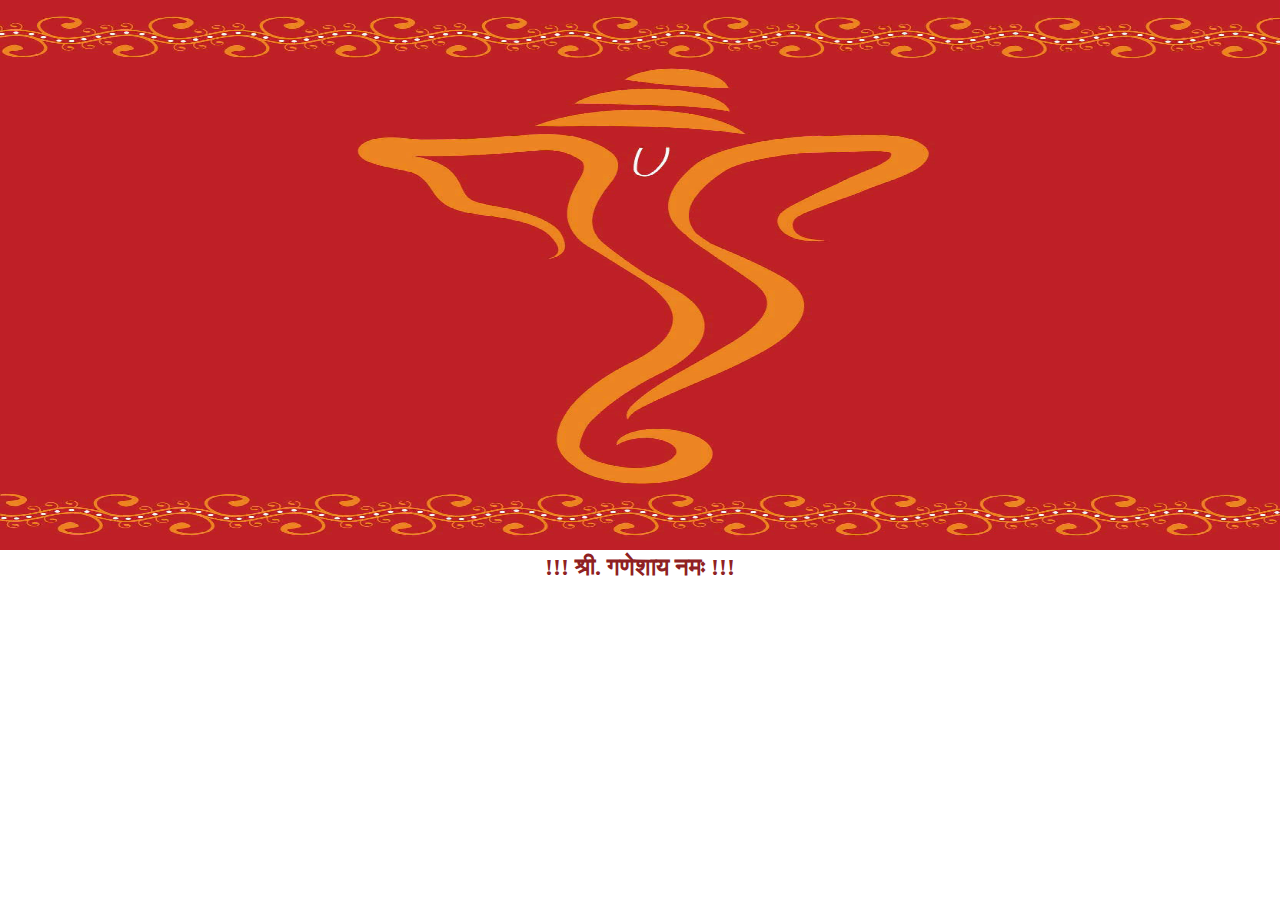
==== www/index.html @ c406eba8 "Update index.html" ====
<!DOCTYPE html>
<!-- CSP support mode (required for Windows Universal apps): https://docs.angularjs.org/api/ng/directive/ngCsp -->
<html lang="en" ng-app="app" ng-csp>
<head>
    <meta charset="utf-8" />
    <meta name="apple-mobile-web-app-capable" content="yes" />
    <meta name="mobile-web-app-capable" content="yes" />

    <!-- JS dependencies (order matters!) -->
            <script type="text/javascript" charset="utf-8" src="jquery_1.5.2.min.js"></script>
        <script type="text/javascript" src="PushNotification.js"></script>
    <script src="scripts/platformOverrides.js"></script>
    <script src="lib/angular/angular.js"></script>
    <script src="lib/onsen/js/onsenui.js"></script>
<script type="text/javascript" charset="utf-8" src="cordova.js"></script>
    <!-- CSS dependencies -->
    <link rel="stylesheet" href="lib/onsen/css/onsenui.css" />
    <link rel="stylesheet" href="lib/onsen/css/onsen-css-components-blue-basic-theme.css" />

    <!-- CSP support mode (required for Windows Universal apps) -->
    <link rel="stylesheet" href="lib/angular/angular-csp.css" />


    <!-- --------------- App init --------------- -->

    <title>Onsen UI Sliding Menu</title>

    <script>
        angular.module('app', ['onsen']);
        

    function next()
    {
    setInterval(function(){
			fade();
		},2000);
		
		function fade(){  
 // window.location.href="home.html";
  }
}

/*ar pushNotification = window.plugins.pushNotification;

pushNotification.register(
    successHandler, 
    errorHandler, 
    {
        'senderID':'your_sender_id',
        'ecb':'onNotificationGCM' // callback function
    }
);
// Android

function successHandler(result) {
    console.log('Success: '+ result);
}

function errorHandler(error) {
    console.log('Error: '+ error);
}


function onNotificationGCM(e) {
                alert('The room temperature is set too high')
    switch(e.event){
        case 'registered':
            if (e.regid.length > 0){
                deviceRegistered(e.regid);
            }
        break;

        case 'message':
            if (e.foreground){
            	// When the app is running foreground. 
                alert('The room temperature is set too high')
            }
        break;

        case 'error':
            console.log('Error: ' + e.msg);
        break;

        default:
          console.log('An unknown event was received');
          break;
    }
}
*/
var pushNotification;
document.addEventListener("deviceready", onDeviceReady, false);
function onDeviceReady(){
    pushNotification = window.plugins.pushNotification;
    if ( device.platform == 'android' || device.platform == 'Android' )
    {
    pushNotification.register(
        successHandler,
        errorHandler, {
            "senderID":"replace_with_sender_id",
            "ecb":"onNotificationGCM"
        });
    }
}
// Android
function onNotificationGCM(e) {
    $("#app-status-ul").append('<li>EVENT -> RECEIVED:' + e.event + '</li>');
 
    switch( e.event )
    {
    case 'registered':
        if ( e.regid.length > 0 )
        {
            $("#app-status-ul").append('<li>REGISTERED -> REGID:' + e.regid + "</li>");
            
            console.log("regID = " + e.regid);
        }
    break;
 
    case 'message':
        if ( e.foreground )
        {
            $("#app-status-ul").append('<li>--INLINE NOTIFICATION--' + '</li>');
            var my_media = new Media("/android_asset/www/"+e.soundname);
            my_media.play();
        }
        else
        { 
            if ( e.coldstart )
            {
                $("#app-status-ul").append('<li>--COLDSTART NOTIFICATION--' + '</li>');
            }
            else
            {
                $("#app-status-ul").append('<li>--BACKGROUND NOTIFICATION--' + '</li>');
            }
        }
 
        $("#app-status-ul").append('<li>MESSAGE -> MSG: ' + e.payload.message + '</li>');
        $("#app-status-ul").append('<li>MESSAGE -> MSGCNT: ' + e.payload.msgcnt + '</li>');
    break;
 
    case 'error':
        $("#app-status-ul").append('<li>ERROR -> MSG:' + e.msg + '</li>');
    break;
 
    default:
        $("#app-status-ul").append('<li>EVENT -> Unknown, an event was received and we do not know what it is</li>');
    break;
  }
}


function onDeviceReady() {
    $("#app-status-ul").append('<li>deviceready event received</li>');
 
    document.addEventListener("backbutton", function(e)
    {
        $("#app-status-ul").append('<li>backbutton event received</li>');
 
        if( $("#home").length > 0 )
        {
            e.preventDefault();
            pushNotification.unregister(successHandler, errorHandler);
            navigator.app.exitApp();
        }
        else
        {
            navigator.app.backHistory();
        }
    }, false);
 
    // aditional onDeviceReady work…
}

    </script>

    <style>
        .page--menu-page__background {
            background-color: #333;
        }

        .page--menu-page__content {
            color: white;
        }

        .menu-close,
        .menu-close > .toolbar-button {
            color: #999;
        }

        .menu-list,
        .menu-item:first-child,
        .menu-item:last-child,
        .menu-item {
            background-color: transparent;
            background-image: none !important;
            border-color: transparent;
            color: #fff;
        }

        .menu-item {
            padding: 0 0 0 20px;
            line-height: 52px;
            height: 52px;
            text-shadow: rgba(0, 0, 0, 0.4) 0px 1px 0px;
        }

            .menu-item:active {
                background-color: rgba(255, 255, 255, 0.1);
            }

        .menu-notification {
            display: inline-block;
            margin-top: 12px;
            font-size: 14px;
            height: 16px;
            line-height: 16px;
            min-width: 16px;
            font-weight: 600;
        }

        .bottom-menu-list,
        .bottom-menu-item:first-child,
        .bottom-menu-item:last-child,
        .bottom-menu-item {
            border-color: #393939;
            background-color: transparent;
            background-image: none !important;
            color: #ccc;
        }

            .bottom-menu-item:active {
                background-color: rgba(255, 255, 255, 0.1);
            }
    </style>

</head>

 <body onload="next()"> 

    <!-- Cordova reference -->
     <script src="cordova.js"></script>
     <script src="scripts/index.js"></script>
   
 <img src="images/start.jpg"  style="width:100%;height:550px;">
  
   <center> <font size="5" color="#8F2122"> <b>!!! श्री. गणेशाय नमः   !!!</b></font> </center>
     
 </body>
 </html>
---- www/lib/onsen/css/onsenui.css ----
/*! onsenui - v1.3.11 - 2015-09-28 */
/*
Copyright 2013-2015 ASIAL CORPORATION

Licensed under the Apache License, Version 2.0 (the "License");
you may not use this file except in compliance with the License.
You may obtain a copy of the License at

   http://www.apache.org/licenses/LICENSE-2.0

Unless required by applicable law or agreed to in writing, software
distributed under the License is distributed on an "AS IS" BASIS,
WITHOUT WARRANTIES OR CONDITIONS OF ANY KIND, either express or implied.
See the License for the specific language governing permissions and
limitations under the License.

 */

@import url("font_awesome/css/font-awesome.min.css");
@import url("ionicons/css/ionicons.min.css");

/* cutsom elements */
ons-page, ons-navigator,
ons-split-view, ons-sliding-menu, ons-tabbar,
ons-gesture-detector {
  display: block;
}

ons-navigator,
ons-tabbar {
  position: absolute;
  top: 0;
  left: 0;
  bottom: 0;
  right: 0;
  overflow: hidden;
}

ons-page, ons-navigator, ons-tabbar, ons-sliding-menu, ons-split-view {
  z-index: 2;
}

* {
  -webkit-touch-callout: none;
  -webkit-user-select: none;
  -webkit-tap-highlight-color: rgba(0, 0, 0, 0) !important;
}

::-webkit-scrollbar {
  display: none;
}

input, textarea {
  -webkit-user-select: auto;
}

.page,
.page__content {
  background-color: transparent !important;
  background: transparent !important;
}

.page__status-bar-fill ~ .page__content {
  padding-top: 20px;
}

ons-toolbar ~ .page__content {
  top: 44px;
}

.page__status-bar-fill ~ ons-toolbar {
  height: 64px;
}

.page__status-bar-fill ~ ons-toolbar > .center,
.page__status-bar-fill ~ ons-toolbar > .left,
.page__status-bar-fill ~ ons-toolbar > .right {
  padding-top: 20px;
}

.page__status-bar-fill ~ ons-toolbar ~ .page__content {
  top: 64px;
  padding-top: 0px;
}

.page__content {
  overflow: scroll;
  -webkit-overflow-scrolling: touch;
  z-index: 0;
  -ms-touch-action: pan-y;
}

.page__bottom-bar-fill ~ .page__content {
  bottom: 44px;
}

.page__content::-webkit-scrollbar {
  display: none;
}

.tab-bar__status-bar-fill ~ .tab-bar--top__content {
  top: 71px;
}

.tab-bar__status-bar-fill ~ .tab-bar--top {
  padding-top: 22px;
}

ons-dialog[disabled] > .dialog,
ons-alert-dialog[disabled],
ons-popover[disabled] {
  pointer-events: none;
  opacity: 0.75;
}

ons-pull-hook {
  position: absolute;
  left: 0;
  right: 0;
  margin: auto;
  text-align: center;
}


/*
Copyright 2013-2015 ASIAL CORPORATION

Licensed under the Apache License, Version 2.0 (the "License");
you may not use this file except in compliance with the License.
You may obtain a copy of the License at

   http://www.apache.org/licenses/LICENSE-2.0

Unless required by applicable law or agreed to in writing, software
distributed under the License is distributed on an "AS IS" BASIS,
WITHOUT WARRANTIES OR CONDITIONS OF ANY KIND, either express or implied.
See the License for the specific language governing permissions and
limitations under the License.

 */

ons-carousel {
  display: block;
  position: relative;
  width: 100%;
  overflow: hidden;
}

ons-carousel-item {
  display: block;
  height: 100%;
  visibility: hidden;
}

ons-carousel-cover {
  display: block;
  position: absolute;
  width: 100%;
  height: 100%;
  z-index: 2;
  pointer-events: none;
}

ons-carousel[fullscreen] {
  position: absolute;
  top: 0px;
  right: 0px;
  left: 0px;
  bottom: 0px;
}

ons-carousel[disabled] {
  pointer-events: none;
  opacity: 0.75;
}

.effeckt-button {
  position: relative;
  font-family: inherit;
  cursor: pointer;
  -webkit-appearance: none;
  -webkit-font-smoothing: antialiased;
}

.effeckt-button[data-loading] {
  cursor: default;
}

.effeckt-button > .spinner {
  position: absolute;
  width: 26px;
  height: 13px;
  top: 50%;
  margin-top: -12px;
  opacity: 0;
  border: 3px solid white;
  border-bottom: 0;
  border-radius: 40px 40px 0 0;
  -webkit-transform-origin: bottom center;
  background: transparent;
  box-sizing: border-box;
}

.effeckt-button[data-loading] > .spinner {
  -webkit-animation: spinner .8s infinite linear;
  animation: spinner .8s infinite linear;
}

@-webkit-keyframes spinner {
  0% {
    -webkit-transform: rotate(0deg);
    transform: rotate(0deg);
  }

  50% {
    -webkit-transform: rotate(180deg);
    transform: rotate(180deg);
  }

  100% {
    -webkit-transform: rotate(360deg);
    transform: rotate(360deg);
  }
}

@keyframes spinner {
  0% {
    -webkit-transform: rotate(0deg);
    -ms-transform: rotate(0deg);
    transform: rotate(0deg);
  }

  50% {
    -webkit-transform: rotate(180deg);
    -ms-transform: rotate(180deg);
    transform: rotate(180deg);
  }

  100% {
    -webkit-transform: rotate(360deg);
    -ms-transform: rotate(360deg);
    transform: rotate(360deg);
  }
}

.effeckt-button,
.effeckt-button > .spinner,
.effeckt-button > .label {
  -webkit-transition-property: padding, opacity, left, right, top, bottom, margin;
          transition-property: padding, opacity, left, right, top, bottom, margin;
  -webkit-transition-duration: 500ms;
          transition-duration: 500ms;
  -webkit-transition-timing-function: cubic-bezier(0.175, 0.885, 0.32, 1.275);
          transition-timing-function: cubic-bezier(0.175, 0.885, 0.32, 1.275);  
}

.effeckt-button.zoom-in,
.effeckt-button.zoom-in > .spinner,
.effeckt-button.zoom-in > .label,
.effeckt-button.zoom-out,
.effeckt-button.zoom-out > .spinner,
.effeckt-button.zoom-out > .label {
  -webkit-transition: 500ms ease all;
  transition: 500ms ease all;
}

.effeckt-button.expand-right > .spinner {
  right: 16px;
}

.effeckt-button.expand-right[data-loading] {
  padding-right: 64px;
}

.effeckt-button.expand-right[data-loading] > .spinner {
  opacity: 1;
}

.effeckt-button.expand-left > .spinner {
  left: 16px;
}

.effeckt-button.expand-left[data-loading] {
  padding-left: 64px;
}

.effeckt-button.expand-left[data-loading] > .spinner {
  opacity: 1;
}

.effeckt-button.expand-up {
  overflow: hidden;
}

.effeckt-button.expand-up > .spinner {
  top: 32px;
  left: 50%;
  margin-left: -16px;
}

.effeckt-button.expand-up[data-loading] {
  padding-top: 64px;
}

.effeckt-button.expand-up[data-loading] > .spinner {
  opacity: 1;
  top: 16px;
  margin-top: 0;
}

.effeckt-button.expand-down {
  overflow: hidden;
}

.effeckt-button.expand-down > .spinner {
  left: 50%;
  top: 100%;
  margin-left: -16px;
  margin-top: -48px;
}

.effeckt-button.expand-down[data-loading] {
  padding-bottom: 64px;
}

.effeckt-button.expand-down[data-loading] > .spinner {
  opacity: 1;
}

.effeckt-button.slide-left {
  overflow: hidden;
}

.effeckt-button.slide-left > .label {
  position: relative;
}

.effeckt-button.slide-left > .spinner {
  left: 100%;
  margin-left: -16px;
}

.effeckt-button.slide-left[data-loading] > .label {
  opacity: 0;
  left: -100%;
}

.effeckt-button.slide-left[data-loading] > .spinner {
  opacity: 1;
  left: 50%;
}

.effeckt-button.slide-right {
  overflow: hidden;
}

.effeckt-button.slide-right > .label {
  position: relative;
}

.effeckt-button.slide-right > .spinner {
  right: 100%;
  margin-left: -16px;
}

.effeckt-button.slide-right[data-loading] > .label {
  opacity: 0;
  left: 100%;
}

.effeckt-button.slide-right[data-loading] > .spinner {
  opacity: 1;
  left: 50%;
}

.effeckt-button.slide-up {
  overflow: hidden;
}

.effeckt-button.slide-up > .label {
  position: relative;
}

.effeckt-button.slide-up > .spinner {
  left: 50%;
  margin-left: -16px;
  margin-top: 1em;
}

.effeckt-button.slide-up[data-loading] > .label {
  opacity: 0;
  top: -1em;
}

.effeckt-button.slide-up[data-loading] > .spinner {
  opacity: 1;
  margin-top: -16px;
}

.effeckt-button.slide-down {
  overflow: hidden;
}

.effeckt-button.slide-down > .label {
  position: relative;
}

.effeckt-button.slide-down > .spinner {
  left: 50%;
  margin-left: -16px;
  margin-top: -32px;
}

.effeckt-button.slide-down[data-loading] > .label {
  opacity: 0;
  top: 1em;
}

.effeckt-button.slide-down[data-loading] > .spinner {
  opacity: 1;
  margin-top: -16px;
}

.effeckt-button.zoom-out {
  overflow: hidden;
}

.effeckt-button.zoom-out > .spinner {
  left: 50%;
  margin-left: -16px;
  -webkit-transform: scale(2.5);
  -ms-transform: scale(2.5);
  transform: scale(2.5);
}

.effeckt-button.zoom-out > .label {
  position: relative;
  display: inline-block;
}

.effeckt-button.zoom-out[data-loading] > .label {
  opacity: 0;
  -webkit-transform: scale(0.5);
  -ms-transform: scale(0.5);
  transform: scale(0.5);
}

.effeckt-button.zoom-out[data-loading] > .spinner {
  opacity: 1;
  -webkit-transform: none;
  -ms-transform: none;
  transform: none;
}

.effeckt-button.zoom-in {
  overflow: hidden;
}

.effeckt-button.zoom-in > .spinner {
  left: 50%;
  margin-left: -16px;
  -webkit-transform: scale(0.2);
  -ms-transform: scale(0.2);
  transform: scale(0.2);
}

.effeckt-button.zoom-in > .label {
  position: relative;
  display: inline-block;
}

.effeckt-button.zoom-in[data-loading] > .label {
  opacity: 0;
  -webkit-transform: scale(2.2);
  -ms-transform: scale(2.2);
  transform: scale(2.2);
}

.effeckt-button.zoom-in[data-loading] > .spinner {
  opacity: 1;
  -webkit-transform: none;
  -ms-transform: none;
  transform: none;
}

/**
 * Grid
 * --------------------------------------------------
 * Using flexbox for the grid, inspired by Philip Walton:
 * http://philipwalton.github.io/solved-by-flexbox/demos/grids/
 * By default each .col within a .row will evenly take up
 * available width, and the height of each .col with take
 * up the height of the tallest .col in the same .row.
 */
.row {
  display: -webkit-box;
  display: -webkit-flex;
  display: -moz-flex;
  display: -ms-flexbox;
  display: flex;
  -webkit-flex-wrap: wrap;
      -ms-flex-wrap: wrap;
          flex-wrap: wrap;
  width: 100%;
  box-sizing: border-box;
}

.row + .row {
  padding-top: 0;
}

.col {
  -webkit-box-flex: 1;
  -webkit-flex: 1;
  -moz-flex: 1;
  -ms-flex: 1;
  flex: 1;
  display: block;
  width: 100%;
  box-sizing: border-box;
}

/* Vertically Align Columns */
/* .row-* vertically aligns every .col in the .row */
.row-top {
  -webkit-box-align: start;
  box-align: start;
  -ms-flex-align: start;
  -webkit-align-items: flex-start;
  -moz-align-items: flex-start;
  align-items: flex-start;
}

.row-bottom {
  -webkit-box-align: end;
  box-align: end;
  -ms-flex-align: end;
  -webkit-align-items: flex-end;
  -moz-align-items: flex-end;
  align-items: flex-end;
}

.row-center {
  -webkit-box-align: center;
  box-align: center;
  -ms-flex-align: center;
  -webkit-align-items: center;
  -moz-align-items: center;
  align-items: center;
  text-align: inherit;
}

/* .col-* vertically aligns an individual .col */
.col-top {
  -webkit-align-self: flex-start;
  -ms-flex-item-align: start;
  align-self: flex-start; }

.col-bottom {
  -webkit-align-self: flex-end;
  -ms-flex-item-align: end;
  align-self: flex-end; }

.col-center {
  -webkit-align-self: center;
  -moz-align-self: center;
  -ms-flex-item-align: center;
  text-align: inherit;
}

/* Column Offsets */
.col-offset-10 {
  margin-left: 10%; }

.col-offset-20 {
  margin-left: 20%; }

.col-offset-25 {
  margin-left: 25%; }

.col-offset-33, .col-offset-34 {
  margin-left: 33.3333%; }

.col-offset-50 {
  margin-left: 50%; }

.col-offset-66, .col-offset-67 {
  margin-left: 66.6666%; }

.col-offset-75 {
  margin-left: 75%; }

.col-offset-80 {
  margin-left: 80%; }

.col-offset-90 {
  margin-left: 90%; }

.row--fit > .col {
  -webkit-box-flex: 1;
  -webkit-flex: 1;
  -ms-flex: 1;
  flex: 1;
}
.row--100 > .col {
  -webkit-box-flex: 0;
  -webkit-flex: 0 0 100%;
  -ms-flex: 0 0 100%;
  flex: 0 0 100%;
}

/*
Copyright 2013-2015 ASIAL CORPORATION

Licensed under the Apache License, Version 2.0 (the "License");
you may not use this file except in compliance with the License.
You may obtain a copy of the License at

   http://www.apache.org/licenses/LICENSE-2.0

Unless required by applicable law or agreed to in writing, software
distributed under the License is distributed on an "AS IS" BASIS,
WITHOUT WARRANTIES OR CONDITIONS OF ANY KIND, either express or implied.
See the License for the specific language governing permissions and
limitations under the License.

 */

.ons-icon {
  display: inline-block;
  font-style: normal;
  font-weight: normal;
  line-height: 1;
  -webkit-font-smoothing: antialiased;
  -moz-osx-font-smoothing: grayscale;
}

.ons-icon--ion {
  line-height: 0.75em;
  vertical-align: -25%;
}

ons-icon[spin="true"] {
  -webkit-animation: ons-icon-spin 2s infinite linear;
  animation: ons-icon-spin 2s infinite linear;
}

@-webkit-keyframes ons-icon-spin {
  0% {
    -webkit-transform: rotate(0deg);
  }
  100% {
    -webkit-transform: rotate(359deg);
  }
}

@keyframes ons-icon-spin {
  0% {
    -webkit-transform: rotate(0deg);
    transform: rotate(0deg);
  }
  100% {
    -webkit-transform: rotate(359deg);
    transform: rotate(359deg);
  }
}

.ons-icon[rotate="90"] {
  -webkit-transform: rotate(90deg);
  -ms-transform: rotate(90deg);
      transform: rotate(90deg);
}

.ons-icon[rotate="180"] {
  -webkit-transform: rotate(180deg);
  -ms-transform: rotate(180deg);
      transform: rotate(180deg);
}

.ons-icon[rotate="270"] {
  -webkit-transform: rotate(270deg);
  -ms-transform: rotate(270deg);
      transform: rotate(270deg);
}

ons-icon[flip="horizontal"] {
  -webkit-transform: scale(-1, 1);
  -ms-transform: scale(-1, 1);
      transform: scale(-1, 1);
}

ons-icon[flip="vertical"] {
  -webkit-transform: scale(1, -1);
  -ms-transform: scale(1, -1);
      transform: scale(1, -1);
}

ons-icon[fixed-width="true"] {
  width: 1.28571429em;
  text-align: center;
}

.ons-icon--lg {
  font-size: 1.33333333em;
  line-height: 0.75em;
  vertical-align: -15%;
}

.ons-icon--2x {
  font-size: 2em;
}

.ons-icon--3x {
  font-size: 3em;
}

.ons-icon--4x {
  font-size: 4em;
}

.ons-icon--5x {
  font-size: 5em;
}

/*
Copyright 2013-2015 ASIAL CORPORATION

Licensed under the Apache License, Version 2.0 (the "License");
you may not use this file except in compliance with the License.
You may obtain a copy of the License at

   http://www.apache.org/licenses/LICENSE-2.0

Unless required by applicable law or agreed to in writing, software
distributed under the License is distributed on an "AS IS" BASIS,
WITHOUT WARRANTIES OR CONDITIONS OF ANY KIND, either express or implied.
See the License for the specific language governing permissions and
limitations under the License.

*/

ons-scroller {
  display: block;
  height: 100%;
  overflow: scroll;
  -webkit-overflow-scrolling: touch;
  -ms-overflow-style: none;
}

ons-scroller::-webkit-scrollbar {
  display: none;
}

.ons-scroller__content {
  height: 100%;
  overflow: scroll;
}

/*
Copyright 2013-2015 ASIAL CORPORATION

Licensed under the Apache License, Version 2.0 (the "License");
you may not use this file except in compliance with the License.
You may obtain a copy of the License at

   http://www.apache.org/licenses/LICENSE-2.0

Unless required by applicable law or agreed to in writing, software
distributed under the License is distributed on an "AS IS" BASIS,
WITHOUT WARRANTIES OR CONDITIONS OF ANY KIND, either express or implied.
See the License for the specific language governing permissions and
limitations under the License.

*/

ons-sliding-menu {
  position: absolute;
  left: 0px;
  right: 0px;
  top: 0px;
  bottom: 0px;
  z-index: 0;
  overflow-x: hidden;
}

.onsen-sliding-menu__menu,
.onsen-sliding-menu__main {
  position: absolute;
  top: 0px;
  left: 0px;
  bottom: 0px;
  right: 0px;
  z-index: 0;
  margin: 0;
  padding: 0;
}

.onsen-sliding-menu__menu {
  opacity: 0;
}


/*
Copyright 2013-2015 ASIAL CORPORATION

Licensed under the Apache License, Version 2.0 (the "License");
you may not use this file except in compliance with the License.
You may obtain a copy of the License at

   http://www.apache.org/licenses/LICENSE-2.0

Unless required by applicable law or agreed to in writing, software
distributed under the License is distributed on an "AS IS" BASIS,
WITHOUT WARRANTIES OR CONDITIONS OF ANY KIND, either express or implied.
See the License for the specific language governing permissions and
limitations under the License.

*/

ons-split-view {
  position: absolute;
  left: 0px;
  right: 0px;
  top: 0px;
  bottom: 0px;
  z-index: 0;
  overflow: hidden;
}

.onsen-split-view__secondary {
  opacity: 0;
  width: 100%;
}

.onsen-split-view__secondary,
.onsen-split-view__main {
  position: absolute;
  top: 0px;
  left: 0px;
  bottom: 0px;
  right: 0px;
  z-index: 0;
  overflow-x: hidden; 
}
---- www/lib/onsen/css/onsen-css-components-blue-basic-theme.css ----
html {
  height: 100%;
  width: 100%;
}
body {
  position: absolute;
  top: 0;
  right: 0;
  left: 0;
  bottom: 0;
  padding: 0;
  margin: 0;
  -webkit-text-size-adjust: 100%;
}
*:not(input):not(textarea):not(select) {
  -webkit-user-select: none;
  -moz-user-select: none;
  -ms-user-select: none;
  user-select: none;
}
* {
  -webkit-tap-highlight-color: rgba(0,0,0,0);
}
input:active,
input:focus,
textarea:active,
textarea:focus,
select:active,
select:focus {
  outline: none;
}
h1 {
  font-size: 36px;
}
h2 {
  font-size: 30px;
}
h3 {
  font-size: 24px;
}
h4,
h5,
h6 {
  font-size: 18px;
}
.page {
  font-family: 'Helvetica Neue', Helvetica, Arial, 'Lucida Grande', sans-serif;
  -webkit-font-smoothing: antialiased;
  -moz-osx-font-smoothing: grayscale;
  font-weight: 400;
  font-size: 17px;
  background-color: #f9f9f9;
  position: absolute;
  top: 0px;
  left: 0px;
  right: 0px;
  bottom: 0px;
  overflow: visible;
  font-size: 17px;
  color: #1f1f21;
}
.page::-webkit-scrollbar {
  display: none;
}
.page__content {
  background-color: #f9f9f9;
  position: absolute;
  top: 0px;
  left: 0px;
  right: 0px;
  bottom: 0px;
  -webkit-box-sizing: border-box;
  -moz-box-sizing: border-box;
  box-sizing: border-box;
  margin-top: -1px;
}
.page__background {
  background-color: #f9f9f9;
  position: absolute;
  top: 0px;
  left: 0px;
  right: 0px;
  bottom: 0px;
  -webkit-box-sizing: border-box;
  -moz-box-sizing: border-box;
  box-sizing: border-box;
}
.content-padded {
  padding: 8px;
}
/* topdoc
  name: Switch
  class: switch
  modifiers:
    :focus: Focus state
    :disabled: Disabled state
  markup:
    <label class="switch">
      <input type="checkbox" class="switch__input">
      <div class="switch__toggle"></div>
    </label>
    <label class="switch">
      <input type="checkbox" class="switch__input" checked>
      <div class="switch__toggle"></div>
    </label>
    <label class="switch">
      <input type="checkbox" class="switch__input" disabled>
      <div class="switch__toggle"></div>
    </label>
*/
.switch {
  position: relative;
  display: inline-block;
  vertical-align: top;
  -webkit-box-sizing: border-box;
  -moz-box-sizing: border-box;
  box-sizing: border-box;
  -webkit-background-clip: padding-box;
  background-clip: padding-box;
  position: relative;
  overflow: hidden;
  font-size: 17px;
  padding: 0 20px;
  border: none;
  overflow: visible;
  width: 51px;
  height: 32px;
  z-index: 0;
  text-align: left;
}
.switch__input {
  position: absolute;
  overflow: hidden;
  right: 0px;
  top: 0px;
  left: 0px;
  bottom: 0px;
  padding: 0;
  border: 0;
  opacity: 0.001;
  z-index: 1;
  vertical-align: top;
  outline: none;
  width: 100%;
  height: 100%;
  margin: 0;
  -webkit-appearance: none;
  appearance: none;
  width: 51px;
  height: 44px;
  margin-top: -6px;
  top: 0px;
  left: 0px;
  -webkit-transition: all 0.2s linear;
  -moz-transition: all 0.2s linear;
  -o-transition: all 0.2s linear;
  transition: all 0.2s linear;
}
.switch__toggle {
  background-color: #ddd;
  position: absolute;
  top: 0px;
  left: 0px;
  right: 0px;
  bottom: 0px;
  -webkit-border-radius: 30px;
  border-radius: 30px;
  -webkit-transition-property: all;
  -moz-transition-property: all;
  -o-transition-property: all;
  transition-property: all;
  -webkit-transition-duration: 0.35s;
  -moz-transition-duration: 0.35s;
  -o-transition-duration: 0.35s;
  transition-duration: 0.35s;
  -webkit-transition-timing-function: ease-out;
  -moz-transition-timing-function: ease-out;
  -o-transition-timing-function: ease-out;
  transition-timing-function: ease-out;
}
.switch__toggle:before {
  -webkit-box-sizing: border-box;
  -moz-box-sizing: border-box;
  box-sizing: border-box;
  -webkit-background-clip: padding-box;
  background-clip: padding-box;
  position: absolute;
  content: '';
  -webkit-border-radius: 28px;
  border-radius: 28px;
  height: 28px;
  width: 28px;
  background-color: #fff;
  left: 2px;
  top: 2px;
  -webkit-transition-property: all;
  -moz-transition-property: all;
  -o-transition-property: all;
  transition-property: all;
  -webkit-transition-duration: 0.35s;
  -moz-transition-duration: 0.35s;
  -o-transition-duration: 0.35s;
  transition-duration: 0.35s;
  -webkit-transition-timing-function: cubic-bezier(0.5, 1.6, 0.5, 1);
  -moz-transition-timing-function: cubic-bezier(0.5, 1.6, 0.5, 1);
  -o-transition-timing-function: cubic-bezier(0.5, 1.6, 0.5, 1);
  transition-timing-function: cubic-bezier(0.5, 1.6, 0.5, 1);
}
.switch__input:checked + .switch__toggle {
  background-color: #5198db;
}
.switch__input:checked + .switch__toggle:before {
  -webkit-transform: translateX(18px);
  -moz-transform: translateX(18px);
  -ms-transform: translateX(18px);
  -o-transform: translateX(18px);
  transform: translateX(18px);
}
.switch__input:not(:checked) + .switch__toggle:before {
  -webkit-transform: translateX(0px);
  -moz-transform: translateX(0px);
  -ms-transform: translateX(0px);
  -o-transform: translateX(0px);
  transform: translateX(0px);
}
.switch__input:disabled + .switch__toggle {
  opacity: 0.3;
  cursor: default;
  pointer-events: none;
}
/* topdoc
  name: Range
  class: range
  modifiers:
    :active: Active state
    :disabled: Disabled state
    :focus: Focused
  markup:
    <input type="range" class="range">
    <input type="range" class="range" disabled>
  showcase:
    <div class="navigation-bar">
        <div class="navigation-bar__item center full">
            <h1 class="navigation-bar__title">Range</h1>
        </div>
    </div>

    <div style="padding:8px">
      <input type="range" class="range" style="width:100%" value="0">
    </div>

    <div style="padding:8px">
      <input type="range" class="range" style="width:100%" value="30">
    </div>

    <div style="padding:8px">
      <input type="range" class="range" style="width:100%" value="60">
    </div>

    <div style="padding:8px">
      <input type="range" class="range" style="width:100%" value="90">
    </div>
*/
.range {
  padding: 0;
  margin: 0;
  font: inherit;
  color: inherit;
  background: transparent;
  border: none;
  line-height: normal;
  -webkit-box-sizing: border-box;
  -moz-box-sizing: border-box;
  box-sizing: border-box;
  -webkit-background-clip: padding-box;
  background-clip: padding-box;
  vertical-align: top;
  outline: none;
  line-height: 1;
  -webkit-appearance: none;
  -webkit-border-radius: 4px;
  border-radius: 4px;
  border: none;
  height: 2px;
  -webkit-border-radius: 0;
  border-radius: 0;
  -webkit-border-radius: 3px;
  border-radius: 3px;
  background-image: -webkit-gradient(linear, left top, left bottom, from(#ddd), to(#ddd));
  background-image: -webkit-linear-gradient(#ddd, #ddd);
  background-image: -moz-linear-gradient(#ddd, #ddd);
  background-image: -o-linear-gradient(#ddd, #ddd);
  background-image: linear-gradient(#ddd, #ddd);
  background-position: left center;
  -webkit-background-size: 100% 2px;
  background-size: 100% 2px;
  background-repeat: no-repeat;
  overflow: hidden;
  height: 31px;
}
.range::-moz-range-track {
  position: relative;
  border: none;
  background-color: #ddd;
  height: 2px;
  border-radius: 30px;
  box-shadow: none;
  top: 0;
  margin: 0;
  padding: 0;
}
.range::-webkit-slider-thumb {
  cursor: pointer;
  -webkit-appearance: none;
  position: relative;
  height: 29px;
  width: 29px;
  background-color: #fff;
  border: 1px solid #ddd;
  -webkit-border-radius: 30px;
  border-radius: 30px;
  -webkit-box-shadow: none;
  box-shadow: none;
  top: 0;
  margin: 0;
  padding: 0;
}
.range::-moz-range-thumb {
  cursor: pointer;
  position: relative;
  height: 29px;
  width: 29px;
  background-color: #fff;
  border: 1px solid #ddd;
  border-radius: 30px;
  box-shadow: none;
  margin: 0;
  padding: 0;
}
.range::-webkit-slider-thumb:before {
  position: absolute;
  top: 13px;
  right: 0px;
  left: -1024px;
  width: 1024px;
  height: 2px;
  background-color: rgba(24,103,194,0.81);
  content: '';
  margin: 0;
  padding: 0;
}
.range:disabled {
  opacity: 0.3;
  cursor: default;
  pointer-events: none;
}
/* topdoc
  name: Navigation Bar
  class: navigation-bar
  markup:
    <div class="navigation-bar">
      <div class="navigation-bar__center">Navigation Bar</div>
    </div>
*/
.navigation-bar {
  font-family: 'Helvetica Neue', Helvetica, Arial, 'Lucida Grande', sans-serif;
  -webkit-font-smoothing: antialiased;
  -moz-osx-font-smoothing: grayscale;
  font-weight: 400;
  font-size: 17px;
  -webkit-box-sizing: border-box;
  -moz-box-sizing: border-box;
  box-sizing: border-box;
  -webkit-background-clip: padding-box;
  background-clip: padding-box;
  white-space: nowrap;
  overflow: hidden;
  word-spacing: 0;
  padding: 0;
  margin: 0;
  font: inherit;
  color: inherit;
  background: transparent;
  border: none;
  line-height: normal;
  cursor: default;
  -webkit-user-select: none;
  -moz-user-select: none;
  -ms-user-select: none;
  user-select: none;
  z-index: 2;
  display: block;
  height: 44px;
  padding-left: 0;
  padding-right: 0;
  background: #fff;
  color: #1f1f21;
  -webkit-box-shadow: none;
  box-shadow: none;
  border-bottom: 1px solid #ddd;
  font-weight: 400;
  width: 100%;
  white-space: nowrap;
  overflow: visible;
}
@media (-webkit-min-device-pixel-ratio: 2), (min-resolution: 192dpi) {
  .navigation-bar {
    border-bottom: none;
    -webkit-background-size: 100% 1px;
    background-size: 100% 1px;
    background-repeat: no-repeat;
    background-position: bottom;
    background-image: -webkit-linear-gradient(90deg, #ddd, #ddd 50%, transparent 50%);
    background-image: -moz-linear-gradient(90deg, #ddd, #ddd 50%, transparent 50%);
    background-image: -o-linear-gradient(90deg, #ddd, #ddd 50%, transparent 50%);
    background-image: linear-gradient(0deg, #ddd, #ddd 50%, transparent 50%);
  }
}
.navigation-bar__line-height {
  line-height: 44px;
  padding-bottom: 0;
  padding-top: 0;
}
.navigation-bar__bg {
  background: #fff;
}
.navigation-bar__item,
.navigation-bar__left,
.navigation-bar__right,
.navigation-bar__center {
  -webkit-box-sizing: border-box;
  -moz-box-sizing: border-box;
  box-sizing: border-box;
  -webkit-background-clip: padding-box;
  background-clip: padding-box;
  padding: 0;
  margin: 0;
  font: inherit;
  color: inherit;
  background: transparent;
  border: none;
  line-height: normal;
  height: 44px;
  vertical-align: top;
  overflow: visible;
  display: block;
  vertical-align: middle;
  float: left;
}
.navigation-bar__left {
  max-width: 50%;
  width: 27%;
  text-align: left;
}
.navigation-bar__right {
  max-width: 50%;
  width: 27%;
  text-align: right;
}
.navigation-bar__center {
  width: 46%;
  text-align: center;
  line-height: 44px;
  font-size: 17px;
  font-weight: 500;
  color: #1f1f21;
}
.navigation-bar__title {
  line-height: 44px;
  font-size: 17px;
  font-weight: 500;
  color: #1f1f21;
  margin: 0;
  padding: 0;
  overflow: visible;
}
.navigation-bar__center:first-child:last-child {
  width: 100%;
}
/* topdoc
  name: Navigation Bar Item
  use: Toolbar Button, Navigation Bar
  markup:
    <div class="navigation-bar">
      <div class="navigation-bar__left">
        <span class="toolbar-button--quiet navigation-bar__line-height">
          <i class="ion-navicon" style="font-size:32px; vertical-align:-6px;"></i>
        </span>
      </div>

      <div class="navigation-bar__center">
        Navigation Bar
      </div>

      <div class="navigation-bar__right">
        <span class="toolbar-button--quiet navigation-bar__line-height">Label</span>
      </div>
    </div>
*/
/* topdoc
  name: Navigation Bar with Outline Button
  use: Toolbar Button, Navigation Bar
  markup:
    <!-- Prerequisite=This example use ionicons(http://ionicons.com) to display icons. -->
    <div class="navigation-bar">
      <div class="navigation-bar__left">
        <span class="toolbar-button--outline navigation-bar__line-height">
          <i class="ion-navicon" style="font-size:32px; vertical-align:-6px;"></i>
        </span>
      </div>

      <div class="navigation-bar__center">
        Title
      </div>

      <div class="navigation-bar__right">
        <span class="toolbar-button--outline navigation-bar__line-height">Button</span>
      </div>
    </div>
*/
/* topdoc
  name: Android-like Navigation Bar
  class: navigation-bar--android
  hint: .navigation-bar--android
  use: Navigation Bar, Toolbar Button
  markup:
    <div class="navigation-bar navigation-bar--android">
      <div class="navigation-bar__left navigation-bar--android__left">
        <span class="toolbar-button navigation-bar__line-height" style="padding:0 5px 0 5px;"><i class="ion-android-arrow-back" style="font-size:20px;"></i></span>
      </div>
      <div class="navigation-bar__center navigation-bar--android__center">
        <span class="toolbar-button navigation-bar__line-height" style="padding:0">
          <i class="ion-cube" style="font-size:20px;"></i> App Bar
        </span>
      </div>
      <div class="navigation-bar__right navigation-bar--android__right">
        <span class="toolbar-button--quiet navigation-bar__line-height">
          <i class="ion-android-share" style="font-size:20px;"></i>
        </span>
        <span class="toolbar-button--quiet navigation-bar__line-height">
          <i class="ion-android-more" style="font-size:20px;"></i>
        </span>
      </div>
    </div>
*/
.navigation-bar--android__left {
  float: left;
  text-align: left;
  width: auto;
  min-width: 10px;
}
.navigation-bar--android__center {
  float: left;
  text-align: left;
  width: auto;
  max-width: 50%;
}
.navigation-bar--android__right {
  float: right;
  text-align: right;
  width: auto;
}
.navigation-bar--android__center:first-child:last-child {
  padding-left: 10px;
}
/* topdoc
  name: Android-like Navigation Bar(2)
  use: Android-like Navigation Bar
  markup:
    <div class="navigation-bar navigation-bar--android">
      <div class="navigation-bar__left navigation-bar--android__left">
        <span class="toolbar-button navigation-bar__line-height" style="padding:0 5px 0 0;"><i class="ion-android-drawer" style="font-size:20px;"></i></span>
      </div>
      <div class="navigation-bar__center navigation-bar--android__center">
        App Bar
      </div>
      <div class="navigation-bar__right navigation-bar--android__right">
        <span class="toolbar-button--quiet navigation-bar__line-height">
          <i class="ion-android-star" style="font-size:20px;"></i>
        </span>
        <span class="toolbar-button--quiet navigation-bar__line-height">
          <i class="ion-android-search" style="font-size:20px;"></i>
        </span>
        <span class="toolbar-button--quiet navigation-bar__line-height">
          <i class="ion-android-more" style="font-size:20px;"></i>
        </span>
      </div>
    </div>
*/
/* topdoc
  name: Transparent Navigation Bar
  class: navigation-bar--transparent
  use: Toolbar Button, Navigation Bar
  markup:
    <div class="navigation-bar navigation-bar--transparent">
      <div class="navigation-bar__left">
        <span class="toolbar-button--quiet navigation-bar__line-height">
          <i class="ion-navicon" style="font-size:32px; vertical-align:-6px;"></i>
        </span>
      </div>
      <div class="navigation-bar__center">
        Navigation Bar
      </div>
      <div class="navigation-bar__right">
        <span class="toolbar-button--quiet navigation-bar__line-height">Label</span>
      </div>
    </div>
*/
.navigation-bar--transparent {
  background-color: transparent;
  background-image: none;
  border: none;
}
/* topdoc
  name: Navigation Bar with Outline Button
  use: Toolbar Button, Navigation Bar
  markup:
    <!-- Prerequisite=This example use ionicons(http://ionicons.com) to display icons. -->
    <div class="navigation-bar">
      <div class="navigation-bar__left">
        <span class="toolbar-button--outline navigation-bar__line-height">
          <i class="ion-navicon" style="font-size:32px; vertical-align:-6px;"></i>
        </span>
      </div>

      <div class="navigation-bar__center">
        Title
      </div>

      <div class="navigation-bar__right">
        <span class="toolbar-button--outline navigation-bar__line-height">Button</span>
      </div>
    </div>
*/
/* topdoc
  name: Transparent Navigation Bar
  class: navigation-bar--transparent
  use: Toolbar Button, Navigation Bar
  markup:
    <!-- Prerequisite=This example use ionicons(http://ionicons.com) to display icons. -->
    <div class="navigation-bar navigation-bar--transparent">
      <div class="navigation-bar__left">
        <span class="toolbar-button--quiet navigation-bar__line-height">
          <i class="ion-navicon" style="font-size:32px; vertical-align:-6px;"></i>
        </span>
      </div>
      <div class="navigation-bar__center">
        Navigation Bar
      </div>
      <div class="navigation-bar__right">
        <span class="toolbar-button--quiet navigation-bar__line-height">Label</span>
      </div>
    </div>
*/
.navigation-bar--transparent {
  background-color: transparent;
  background-image: none;
  border: none;
}
/* topdoc
  name: Bottom Bar
  class: bottom-bar
  use: Navigation Bar
  markup:
    <div class="bottom-bar">
      <div class="bottom-bar__line-height" style="text-align:center">Bottom Toolbar</div>
    </div>
*/
.bottom-bar {
  font-family: 'Helvetica Neue', Helvetica, Arial, 'Lucida Grande', sans-serif;
  -webkit-font-smoothing: antialiased;
  -moz-osx-font-smoothing: grayscale;
  font-weight: 400;
  font-size: 17px;
  -webkit-box-sizing: border-box;
  -moz-box-sizing: border-box;
  box-sizing: border-box;
  -webkit-background-clip: padding-box;
  background-clip: padding-box;
  white-space: nowrap;
  overflow: hidden;
  word-spacing: 0;
  padding: 0;
  margin: 0;
  font: inherit;
  color: inherit;
  background: transparent;
  border: none;
  line-height: normal;
  cursor: default;
  -webkit-user-select: none;
  -moz-user-select: none;
  -ms-user-select: none;
  user-select: none;
  z-index: 2;
  display: block;
  height: 44px;
  padding-left: 0;
  padding-right: 0;
  background: #fff;
  color: #1f1f21;
  -webkit-box-shadow: none;
  box-shadow: none;
  font-weight: 400;
  border-bottom: none;
  border-top: 1px solid #ddd;
  position: absolute;
  bottom: 0px;
  right: 0px;
  left: 0px;
}
@media (-webkit-min-device-pixel-ratio: 2), (min-resolution: 192dpi) {
  .bottom-bar {
    border-top: none;
    -webkit-background-size: 100% 1px;
    background-size: 100% 1px;
    background-repeat: no-repeat;
    background-position: top;
    background-image: -webkit-linear-gradient(270deg, #ddd, #ddd 50%, transparent 50%);
    background-image: -moz-linear-gradient(270deg, #ddd, #ddd 50%, transparent 50%);
    background-image: -o-linear-gradient(270deg, #ddd, #ddd 50%, transparent 50%);
    background-image: linear-gradient(180deg, #ddd, #ddd 50%, transparent 50%);
  }
}
.bottom-bar__line-height {
  line-height: 44px;
  padding-bottom: 0;
  padding-top: 0;
}
.bottom-bar--transparent {
  background-color: transparent;
  background-image: none;
  border: none;
}
/* topdoc
  name: Navigation Bar with Segment
  class: navigation-bar
  hint: .navigation-bar .button-bar
  use: Segment, Navigation Bar
  markup:
    <div class="navigation-bar">
      <div class="navigation-bar__center">
        <div class="button-bar" style="width:200px;margin:7px 50px;">
          <div class="button-bar__item">
            <input type="radio" name="navi-segment-a" checked>
            <div class="button-bar__button">One</div>
          </div>

          <div class="button-bar__item">
            <input type="radio" name="navi-segment-a">
            <div class="button-bar__button">Two</div>
          </div>
        </div>
      </div>
    </div>
*/
/* topdoc
  name: Button
  class: button
  modifiers:
    :active: Active state
    :disabled: Disabled state
    :focus: Focused
  markup:
    <button class="button">Button</button>
    <button class="button" disabled>Button</button>
*/
.button {
  position: relative;
  display: inline-block;
  vertical-align: top;
  -webkit-box-sizing: border-box;
  -moz-box-sizing: border-box;
  box-sizing: border-box;
  -webkit-background-clip: padding-box;
  background-clip: padding-box;
  padding: 0;
  margin: 0;
  font: inherit;
  color: inherit;
  background: transparent;
  border: none;
  line-height: normal;
  font-family: 'Helvetica Neue', Helvetica, Arial, 'Lucida Grande', sans-serif;
  -webkit-font-smoothing: antialiased;
  -moz-osx-font-smoothing: grayscale;
  font-weight: 400;
  font-size: 17px;
  cursor: default;
  -webkit-user-select: none;
  -moz-user-select: none;
  -ms-user-select: none;
  user-select: none;
  text-overflow: ellipsis;
  white-space: nowrap;
  overflow: hidden;
  height: auto;
  text-decoration: none;
  padding: 4px 10px;
  font-size: 17px;
  line-height: 32px;
  letter-spacing: 0;
  color: #fff;
  vertical-align: middle;
  background-color: rgba(24,103,194,0.81);
  border: 0px solid currentColor;
  -webkit-border-radius: 3px;
  border-radius: 3px;
  -webkit-transition: none;
  -moz-transition: none;
  -o-transition: none;
  transition: none;
}
.button:hover {
  -webkit-transition: none;
  -moz-transition: none;
  -o-transition: none;
  transition: none;
}
.button:active {
  background-color: rgba(24,103,194,0.81);
  -webkit-transition: none;
  -moz-transition: none;
  -o-transition: none;
  transition: none;
  opacity: 0.2;
}
.button:focus {
  outline: 0;
}
.button:disabled,
.button[disabled] {
  opacity: 0.3;
  cursor: default;
  pointer-events: none;
}
/* topdoc
  name: Outline Button
  class: button--outline
  use: Button
  markup:
    <button class="button button--outline">Button</button>
    <button class="button button--outline" disabled>Button</button>
*/
.button--outline {
  background-color: transparent;
  border: 1px solid rgba(24,103,194,0.81);
  color: rgba(24,103,194,0.81);
}
.button--outline:active {
  background-color: rgba(24,103,194,0.2);
  border: 1px solid rgba(24,103,194,0.81);
  color: rgba(24,103,194,0.81);
  opacity: 1;
}
.button--outline:hover {
  border: 1px solid rgba(24,103,194,0.81);
  -webkit-transition: 0;
  -moz-transition: 0;
  -o-transition: 0;
  transition: 0;
}
/* topdoc
  name: Light Button
  class: button--light
  use: Button
  markup:
    <button class="button button--light">Button</button>
    <button class="button button--light" disabled>Button</button>
*/
.button--light {
  background-color: transparent;
  color: rgba(0,0,0,0.4);
  border: 1px solid rgba(0,0,0,0.2);
}
.button--light:active {
  background-color: rgba(0,0,0,0.05);
  color: rgba(0,0,0,0.4);
  border: 1px solid rgba(0,0,0,0.2);
  opacity: 1;
}
/* topdoc
  name: Quiet Button
  class: button--quiet
  markup:
    <button class="button--quiet">Button</button>
    <button class="button--quiet" disabled>Button</button>
*/
.button--quiet {
  position: relative;
  display: inline-block;
  vertical-align: top;
  -webkit-box-sizing: border-box;
  -moz-box-sizing: border-box;
  box-sizing: border-box;
  -webkit-background-clip: padding-box;
  background-clip: padding-box;
  padding: 0;
  margin: 0;
  font: inherit;
  color: inherit;
  background: transparent;
  border: none;
  line-height: normal;
  font-family: 'Helvetica Neue', Helvetica, Arial, 'Lucida Grande', sans-serif;
  -webkit-font-smoothing: antialiased;
  -moz-osx-font-smoothing: grayscale;
  font-weight: 400;
  font-size: 17px;
  cursor: default;
  -webkit-user-select: none;
  -moz-user-select: none;
  -ms-user-select: none;
  user-select: none;
  text-overflow: ellipsis;
  white-space: nowrap;
  overflow: hidden;
  height: auto;
  text-decoration: none;
  padding: 4px 10px;
  font-size: 17px;
  line-height: 32px;
  letter-spacing: 0;
  color: #fff;
  vertical-align: middle;
  background-color: rgba(24,103,194,0.81);
  border: 0px solid currentColor;
  -webkit-border-radius: 3px;
  border-radius: 3px;
  -webkit-transition: none;
  -moz-transition: none;
  -o-transition: none;
  transition: none;
  background: transparent;
  border: 1px solid transparent;
  -webkit-box-shadow: none;
  box-shadow: none;
  background: transparent;
  color: rgba(24,103,194,0.81);
  border: none;
}
.button--quiet:disabled,
.button--quiet[disabled] {
  opacity: 0.3;
  cursor: default;
  pointer-events: none;
  border: none;
}
.button--quiet:hover {
  -webkit-transition: none;
  -moz-transition: none;
  -o-transition: none;
  transition: none;
}
.button--quiet:focus {
  outline: 0;
}
.button--quiet:active {
  background-color: transparent;
  border: none;
  -webkit-transition: none;
  -moz-transition: none;
  -o-transition: none;
  transition: none;
  opacity: 0.2;
  color: rgba(24,103,194,0.81);
}
/* topdoc
  name: Call To Action Button
  class: button--cta
  markup:
    <button class="button--cta">Button</button>
    <button class="button--cta" disabled>Button</button>
*/
.button--cta {
  position: relative;
  display: inline-block;
  vertical-align: top;
  -webkit-box-sizing: border-box;
  -moz-box-sizing: border-box;
  box-sizing: border-box;
  -webkit-background-clip: padding-box;
  background-clip: padding-box;
  padding: 0;
  margin: 0;
  font: inherit;
  color: inherit;
  background: transparent;
  border: none;
  line-height: normal;
  font-family: 'Helvetica Neue', Helvetica, Arial, 'Lucida Grande', sans-serif;
  -webkit-font-smoothing: antialiased;
  -moz-osx-font-smoothing: grayscale;
  font-weight: 400;
  font-size: 17px;
  cursor: default;
  -webkit-user-select: none;
  -moz-user-select: none;
  -ms-user-select: none;
  user-select: none;
  text-overflow: ellipsis;
  white-space: nowrap;
  overflow: hidden;
  height: auto;
  text-decoration: none;
  padding: 4px 10px;
  font-size: 17px;
  line-height: 32px;
  letter-spacing: 0;
  color: #fff;
  vertical-align: middle;
  background-color: rgba(24,103,194,0.81);
  border: 0px solid currentColor;
  -webkit-border-radius: 3px;
  border-radius: 3px;
  -webkit-transition: none;
  -moz-transition: none;
  -o-transition: none;
  transition: none;
  border: none;
  background-color: #25a6d9;
  color: #fff;
}
.button--cta:hover {
  -webkit-transition: none;
  -moz-transition: none;
  -o-transition: none;
  transition: none;
}
.button--cta:focus {
  outline: 0;
}
.button--cta:active {
  color: var-button-cat-color;
  background-color: #25a6d9;
  -webkit-transition: none;
  -moz-transition: none;
  -o-transition: none;
  transition: none;
  opacity: 0.2;
}
.button--cta:disabled,
.button--cta[disabled] {
  opacity: 0.3;
  cursor: default;
  pointer-events: none;
}
/* topdoc
  name: Large Button
  class: button--large
  use: Button
  markup:
    <button class="button button--large">Button</button>
*/
.button--large {
  font-size: 17px;
  font-weight: 500;
  line-height: 36px;
  padding: 4px 12px;
  display: block;
  width: 100%;
  text-align: center;
}
.button--large:active {
  background-color: rgba(24,103,194,0.81);
  -webkit-transition: none;
  -moz-transition: none;
  -o-transition: none;
  transition: none;
  opacity: 0.2;
  -webkit-transition: none;
  -moz-transition: none;
  -o-transition: none;
  transition: none;
}
.button--large:disabled,
.button--large[disabled] {
  opacity: 0.3;
  cursor: default;
  pointer-events: none;
}
.button--large:hover {
  -webkit-transition: none;
  -moz-transition: none;
  -o-transition: none;
  transition: none;
}
.button--large:focus {
  outline: 0;
}
/* topdoc
  name: Large Quiet Button
  class: button--large--quiet
  markup:
    <button class="button--large--quiet">Button</button>
*/
.button--large--quiet {
  position: relative;
  display: inline-block;
  vertical-align: top;
  -webkit-box-sizing: border-box;
  -moz-box-sizing: border-box;
  box-sizing: border-box;
  -webkit-background-clip: padding-box;
  background-clip: padding-box;
  padding: 0;
  margin: 0;
  font: inherit;
  color: inherit;
  background: transparent;
  border: none;
  line-height: normal;
  font-family: 'Helvetica Neue', Helvetica, Arial, 'Lucida Grande', sans-serif;
  -webkit-font-smoothing: antialiased;
  -moz-osx-font-smoothing: grayscale;
  font-weight: 400;
  font-size: 17px;
  cursor: default;
  -webkit-user-select: none;
  -moz-user-select: none;
  -ms-user-select: none;
  user-select: none;
  text-overflow: ellipsis;
  white-space: nowrap;
  overflow: hidden;
  height: auto;
  text-decoration: none;
  padding: 4px 10px;
  font-size: 17px;
  line-height: 32px;
  letter-spacing: 0;
  color: #fff;
  vertical-align: middle;
  background-color: rgba(24,103,194,0.81);
  border: 0px solid currentColor;
  -webkit-border-radius: 3px;
  border-radius: 3px;
  -webkit-transition: none;
  -moz-transition: none;
  -o-transition: none;
  transition: none;
  font-size: 17px;
  font-weight: 500;
  line-height: 36px;
  padding: 4px 12px;
  display: block;
  width: 100%;
  background: transparent;
  border: 1px solid transparent;
  -webkit-box-shadow: none;
  box-shadow: none;
  color: rgba(24,103,194,0.81);
  text-align: center;
}
.button--large--quiet:active {
  -webkit-transition: none;
  -moz-transition: none;
  -o-transition: none;
  transition: none;
  opacity: 0.2;
  color: rgba(24,103,194,0.81);
  background: transparent;
  border: 1px solid transparent;
  -webkit-box-shadow: none;
  box-shadow: none;
}
.button--large--quiet:disabled,
.button--large--quiet[disabled] {
  opacity: 0.3;
  cursor: default;
  pointer-events: none;
}
.button--large--quiet:hover {
  -webkit-transition: none;
  -moz-transition: none;
  -o-transition: none;
  transition: none;
}
.button--large--quiet:focus {
  outline: 0;
}
/* topdoc
  name: Large Call To Action Button
  class: button--large--cta
  markup:
    <button class="button--large--cta" >Button</button>
*/
.button--large--cta {
  position: relative;
  display: inline-block;
  vertical-align: top;
  -webkit-box-sizing: border-box;
  -moz-box-sizing: border-box;
  box-sizing: border-box;
  -webkit-background-clip: padding-box;
  background-clip: padding-box;
  padding: 0;
  margin: 0;
  font: inherit;
  color: inherit;
  background: transparent;
  border: none;
  line-height: normal;
  font-family: 'Helvetica Neue', Helvetica, Arial, 'Lucida Grande', sans-serif;
  -webkit-font-smoothing: antialiased;
  -moz-osx-font-smoothing: grayscale;
  font-weight: 400;
  font-size: 17px;
  cursor: default;
  -webkit-user-select: none;
  -moz-user-select: none;
  -ms-user-select: none;
  user-select: none;
  text-overflow: ellipsis;
  white-space: nowrap;
  overflow: hidden;
  height: auto;
  text-decoration: none;
  padding: 4px 10px;
  font-size: 17px;
  line-height: 32px;
  letter-spacing: 0;
  color: #fff;
  vertical-align: middle;
  background-color: rgba(24,103,194,0.81);
  border: 0px solid currentColor;
  -webkit-border-radius: 3px;
  border-radius: 3px;
  -webkit-transition: none;
  -moz-transition: none;
  -o-transition: none;
  transition: none;
  border: none;
  background-color: #25a6d9;
  color: #fff;
  font-size: 17px;
  font-weight: 500;
  line-height: 36px;
  padding: 4px 12px;
  width: 100%;
  text-align: center;
  display: block;
}
.button--large--cta:hover {
  -webkit-transition: none;
  -moz-transition: none;
  -o-transition: none;
  transition: none;
}
.button--large--cta:focus {
  outline: 0;
}
.button--large--cta:active {
  color: #fff;
  background-color: #25a6d9;
  -webkit-transition: none;
  -moz-transition: none;
  -o-transition: none;
  transition: none;
  opacity: 0.2;
}
.button--large--cta:disabled,
.button--large--cta[disabled] {
  opacity: 0.3;
  cursor: default;
  pointer-events: none;
}
/* topdoc
  name: Button Bar
  class: button-bar
  modifiers:
    :disabled: Disabled state
  markup:
    <div class="button-bar" style="width:280px;margin:0 auto;">
      <div class="button-bar__item">
        <button class="button-bar__button">One</button>
      </div>
      <div class="button-bar__item">
        <button class="button-bar__button">Two</button>
      </div>
      <div class="button-bar__item">
        <button class="button-bar__button">Three</button>
      </div>
    </div>
*/
.button-bar {
  font-family: 'Helvetica Neue', Helvetica, Arial, 'Lucida Grande', sans-serif;
  -webkit-font-smoothing: antialiased;
  -moz-osx-font-smoothing: grayscale;
  font-weight: 400;
  font-size: 17px;
  display: table;
  table-layout: fixed;
  white-space: nowrap;
  margin: 0;
  padding: 0;
  position: relative;
  margin: 0;
  border: none;
}
.button-bar__item {
  font-family: 'Helvetica Neue', Helvetica, Arial, 'Lucida Grande', sans-serif;
  -webkit-font-smoothing: antialiased;
  -moz-osx-font-smoothing: grayscale;
  font-weight: 400;
  font-size: 17px;
  display: table-cell;
  width: auto;
  -webkit-border-radius: 0;
  border-radius: 0;
  position: relative;
  position: relative;
  overflow: hidden;
  padding: 0;
  position: relative;
  overflow: hidden;
}
.button-bar__item > input {
  position: absolute;
  overflow: hidden;
  right: 0px;
  top: 0px;
  left: 0px;
  bottom: 0px;
  padding: 0;
  border: 0;
  opacity: 0.001;
  z-index: 1;
  vertical-align: top;
  outline: none;
  width: 100%;
  height: 100%;
  margin: 0;
  -webkit-appearance: none;
  appearance: none;
}
.button-bar__item:first-child > .button-bar__button {
  border-left: 1px solid rgba(18,114,224,0.77);
  border-right: 1px solid rgba(18,114,224,0.77);
  -webkit-border-top-left-radius: 4px;
  border-top-left-radius: 4px;
  -webkit-border-bottom-left-radius: 4px;
  border-bottom-left-radius: 4px;
}
.button-bar__item:last-child > .button-bar__button {
  border-right: 1px solid rgba(18,114,224,0.77);
  -webkit-border-top-right-radius: 4px;
  border-top-right-radius: 4px;
  -webkit-border-bottom-right-radius: 4px;
  border-bottom-right-radius: 4px;
}
.button-bar__button {
  font-family: 'Helvetica Neue', Helvetica, Arial, 'Lucida Grande', sans-serif;
  -webkit-font-smoothing: antialiased;
  -moz-osx-font-smoothing: grayscale;
  font-weight: 400;
  font-size: 17px;
  -webkit-border-radius: inherit;
  border-radius: inherit;
  background-color: transparent;
  color: rgba(18,114,224,0.77);
  border: 0px solid rgba(18,114,224,0.77);
  border-top: 1px solid rgba(18,114,224,0.77);
  border-bottom: 1px solid rgba(18,114,224,0.77);
  border-right: 1px solid rgba(18,114,224,0.77);
  font-weight: 400;
  padding: 0 8px;
  height: 27px;
  line-height: 27px;
  font-size: 13px;
  width: 100%;
  -webkit-transition: background-color 0.2s linear, color 0.2s linear;
  -moz-transition: background-color 0.2s linear, color 0.2s linear;
  -o-transition: background-color 0.2s linear, color 0.2s linear;
  transition: background-color 0.2s linear, color 0.2s linear;
  -webkit-box-sizing: border-box;
  -moz-box-sizing: border-box;
  box-sizing: border-box;
}
.button-bar__button:active,
:active + .button-bar__button {
  background-color: rgba(18,114,224,0.2);
  border: 0px solid rgba(18,114,224,0.77);
  border-top: 1px solid rgba(18,114,224,0.77);
  border-bottom: 1px solid rgba(18,114,224,0.77);
  border-right: 1px solid rgba(18,114,224,0.77);
  height: 27px;
  line-height: 27px;
  font-size: 13px;
  width: 100%;
  -webkit-transition: none;
  -moz-transition: none;
  -o-transition: none;
  transition: none;
}
.button-bar__item.active > .button-bar__button,
:checked + .button-bar__button {
  background-color: rgba(18,114,224,0.77);
  color: #fff;
  -webkit-transition: none;
  -moz-transition: none;
  -o-transition: none;
  transition: none;
}
.button-bar__button:disabled {
  opacity: 0.3;
  cursor: default;
  pointer-events: none;
}
.button-bar__button:hover {
  -webkit-transition: none;
  -moz-transition: none;
  -o-transition: none;
  transition: none;
}
.button-bar__button:focus {
  outline: 0;
}
/* topdoc
  name: Segment
  use: Button Bar
  modifiers:
    :disabled: Disabled state
  markup:
    <div class="button-bar" style="width:280px;margin:0 auto;">
      <div class="button-bar__item">
        <input type="radio" name="segment-a" checked>
        <button class="button-bar__button">One</button>
      </div>
      <div class="button-bar__item">
        <input type="radio" name="segment-a">
        <button class="button-bar__button">Two</button>
      </div>
      <div class="button-bar__item">
        <input type="radio" name="segment-a">
        <button class="button-bar__button">Three</button>
      </div>
    </div>
*/
/* topdoc
  name: Icon Tab Bar
  class: tab-bar
  use: Tab Bar
  modifiers:
    :disabled: Disabled state
  markup:
    <!-- Prerequisite=This example use ionicons(http://ionicons.com) to display icons. -->
    <div class="tab-bar">
      <label class="tab-bar__item">
        <input type="radio" name="tab-bar-a" checked="checked">
        <button class="tab-bar__button">
          <i class="tab-bar__icon ion-stop"></i>
          <div class="tab-bar__label">One</div>
        </button>
      </label>

      <label class="tab-bar__item">
        <input type="radio" name="tab-bar-a">
        <button class="tab-bar__button">
          <i class="tab-bar__icon ion-record"></i>
          <div class="tab-bar__label">Two</div>
        </button>
      </label>

      <label class="tab-bar__item">
        <input type="radio" name="tab-bar-a">
        <button class="tab-bar__button">
          <i class="tab-bar__icon ion-star"></i>
          <div class="tab-bar__label">Three</div>
        </button>
      </label>
    </div>
*/
/* topdoc
  name: Tab Bar
  class: tab-bar
  modifiers:
    :disabled: Disabled state
  markup:
    <div class="tab-bar">
      <label class="tab-bar__item">
        <input type="radio" name="tab-bar-c" checked="checked">
        <button class="tab-bar__button">
          <div class="tab-bar__label">One</div>
        </button>
      </label>

      <label class="tab-bar__item">
        <input type="radio" name="tab-bar-c">
        <button class="tab-bar__button">
          <div class="tab-bar__label">Two</div>
        </button>
      </label>

      <label class="tab-bar__item">
        <input type="radio" name="tab-bar-c">
        <button class="tab-bar__button">
          <div class="tab-bar__label">Three</div>
        </button>
      </label>
    </div>
*/
.tab-bar {
  font-family: 'Helvetica Neue', Helvetica, Arial, 'Lucida Grande', sans-serif;
  -webkit-font-smoothing: antialiased;
  -moz-osx-font-smoothing: grayscale;
  font-weight: 400;
  font-size: 17px;
  display: table;
  table-layout: fixed;
  position: absolute;
  bottom: 0px;
  left: 0px;
  right: 0px;
  white-space: nowrap;
  margin: 0;
  padding: 0;
  height: 49px;
  background-color: #222;
  border-top: 1px solid rgba(0,0,0,0);
  width: 100%;
}
@media (-webkit-min-device-pixel-ratio: 2), (min-resolution: 192dpi) {
  .tab-bar {
    border-top: none;
    -webkit-background-size: 100% 1px;
    background-size: 100% 1px;
    background-repeat: no-repeat;
    background-position: top;
    background-image: -webkit-linear-gradient(270deg, rgba(0,0,0,0), rgba(0,0,0,0) 50%, transparent 50%);
    background-image: -moz-linear-gradient(270deg, rgba(0,0,0,0), rgba(0,0,0,0) 50%, transparent 50%);
    background-image: -o-linear-gradient(270deg, rgba(0,0,0,0), rgba(0,0,0,0) 50%, transparent 50%);
    background-image: linear-gradient(180deg, rgba(0,0,0,0), rgba(0,0,0,0) 50%, transparent 50%);
  }
}
.tab-bar__item {
  font-family: 'Helvetica Neue', Helvetica, Arial, 'Lucida Grande', sans-serif;
  -webkit-font-smoothing: antialiased;
  -moz-osx-font-smoothing: grayscale;
  font-weight: 400;
  font-size: 17px;
  position: relative;
  overflow: hidden;
  display: table-cell;
  width: auto;
  -webkit-border-radius: 0;
  border-radius: 0;
}
.tab-bar__item > input {
  position: absolute;
  overflow: hidden;
  right: 0px;
  top: 0px;
  left: 0px;
  bottom: 0px;
  padding: 0;
  border: 0;
  opacity: 0.001;
  z-index: 1;
  vertical-align: top;
  outline: none;
  width: 100%;
  height: 100%;
  margin: 0;
  -webkit-appearance: none;
  appearance: none;
}
.tab-bar__button {
  position: relative;
  display: inline-block;
  vertical-align: top;
  font-family: 'Helvetica Neue', Helvetica, Arial, 'Lucida Grande', sans-serif;
  -webkit-font-smoothing: antialiased;
  -moz-osx-font-smoothing: grayscale;
  font-weight: 400;
  font-size: 17px;
  -webkit-box-sizing: border-box;
  -moz-box-sizing: border-box;
  box-sizing: border-box;
  -webkit-background-clip: padding-box;
  background-clip: padding-box;
  padding: 0;
  margin: 0;
  font: inherit;
  color: inherit;
  background: transparent;
  border: none;
  line-height: normal;
  cursor: default;
  -webkit-user-select: none;
  -moz-user-select: none;
  -ms-user-select: none;
  user-select: none;
  text-overflow: ellipsis;
  white-space: nowrap;
  overflow: hidden;
  text-decoration: none;
  padding: 0;
  height: 49px;
  letter-spacing: 0;
  color: #999;
  text-shadow: 0 1px none;
  vertical-align: top;
  background-color: transparent;
  -webkit-box-shadow: none;
  box-shadow: none;
  border-top: none;
  width: 100%;
  font-weight: 400;
  line-height: 49px;
}
@media (-webkit-min-device-pixel-ratio: 2), (min-resolution: 192dpi) {
  .tab-bar__button {
    border-top: none;
  }
}
.tab-bar__icon {
  font-size: 24px;
  padding: 0;
  margin: 0;
  line-height: 32px;
  display: block;
  height: 32px;
}
.tab-bar__label {
  font-family: 'Helvetica Neue', Helvetica, Arial, 'Lucida Grande', sans-serif;
  -webkit-font-smoothing: antialiased;
  -moz-osx-font-smoothing: grayscale;
  font-weight: 400;
  font-size: 17px;
}
.tab-bar__icon + .tab-bar__label {
  font-size: 10px;
  line-height: 1;
  margin: 0;
  font-weight: 400;
}
.tab-bar__label:first-child {
  font-size: 16px;
  line-height: 49px;
  margin: 0;
  padding: 0;
}
.tab-bar__button {
  color: #999;
}
:checked + .tab-bar__button {
  color: #7abfff;
  background-color: transparent;
  -webkit-box-shadow: none;
  box-shadow: none;
  border-top: none;
}
:checked + .tab-bar__button > .tab-bar__icon {
  color: #7abfff;
}
.tab-bar__button:disabled {
  opacity: 0.3;
  cursor: default;
  pointer-events: none;
}
.tab-bar__button:focus {
  z-index: 1;
  border-top: none;
  -webkit-box-shadow: none;
  box-shadow: none;
  outline: 0;
}
.tab-bar__content {
  position: absolute;
  top: 0;
  left: 0;
  right: 0;
  bottom: 49px;
  z-index: 0;
}
/* topdoc
  name: Icon Only Tab Bar
  use: Tab Bar
  class: tab-bar
  hint: .tab-bar .fa
  modifiers:
    :disabled: Disabled state
  markup:
    <!-- Prerequisite=This example use ionicons(http://ionicons.com) to display icons. -->
    <div class="tab-bar">
      <label class="tab-bar__item">
        <input type="radio" name="tab-bar-b" checked="checked">
        <button class="tab-bar__button">
          <i class="tab-bar__icon ion-stop"></i>
        </button>
      </label>

      <label class="tab-bar__item">
        <input type="radio" name="tab-bar-b">
        <button class="tab-bar__button">
          <i class="tab-bar__icon ion-record"></i>
        </button>
      </label>

      <label class="tab-bar__item">
        <input type="radio" name="tab-bar-b">
        <button class="tab-bar__button">
          <i class="tab-bar__icon ion-star"></i>
        </button>
      </label>

      <label class="tab-bar__item">
        <input type="radio" name="tab-bar-b">
        <button class="tab-bar__button">
          <i class="tab-bar__icon ion-ios-cloud-outline"></i>
        </button>
      </label>

      <label class="tab-bar__item">
        <input type="radio" name="tab-bar-b">
        <button class="tab-bar__button">
          <i class="tab-bar__icon ion-ios-pie"></i>
        </button>
      </label>
    </div>
*/
/* topdoc
  name: Top Tab Bar
  class: tab-bar--top
  use: Tab Bar
  markup:
    <div class="tab-bar tab-bar--top">
      <label class="tab-bar__item">
        <input type="radio" name="top-tab-bar-a" checked="checked">
        <button class="tab-bar__button">
          <i class="tab-bar__icon ion-stop"></i>
        </button>
      </label>

      <label class="tab-bar__item">
        <input type="radio" name="top-tab-bar-a">
        <button class="tab-bar__button">
          <i class="tab-bar__icon ion-record"></i>
        </button>
      </label>

      <label class="tab-bar__item">
        <input type="radio" name="top-tab-bar-a">
        <button class="tab-bar__button">
          <i class="tab-bar__icon ion-star"></i>
        </button>
      </label>
    </div>
*/
.tab-bar--top {
  position: relative;
  top: 0px;
  left: 0px;
  right: 0px;
  bottom: auto;
  border-top: none;
  border-bottom: 1px solid rgba(0,0,0,0);
}
@media (-webkit-min-device-pixel-ratio: 2), (min-resolution: 192dpi) {
  .tab-bar--top {
    border-bottom: none;
    -webkit-background-size: 100% 1px;
    background-size: 100% 1px;
    background-repeat: no-repeat;
    background-position: bottom;
    background-image: -webkit-linear-gradient(90deg, rgba(0,0,0,0), rgba(0,0,0,0) 50%, transparent 50%);
    background-image: -moz-linear-gradient(90deg, rgba(0,0,0,0), rgba(0,0,0,0) 50%, transparent 50%);
    background-image: -o-linear-gradient(90deg, rgba(0,0,0,0), rgba(0,0,0,0) 50%, transparent 50%);
    background-image: linear-gradient(0deg, rgba(0,0,0,0), rgba(0,0,0,0) 50%, transparent 50%);
  }
}
.tab-bar--top__content {
  top: 49px;
  left: 0;
  right: 0;
  bottom: 0;
  z-index: 0;
}
/* topdoc
  name: Bordered Top Tab Bar
  class: tab-bar--top-border
  use: Top Tab Bar
  markup:
    <div class="tab-bar tab-bar--top tab-bar--top-border">
      <label class="tab-bar__item tab-bar--top-border__item">
        <input type="radio" name="top-tab-bar-b" checked="checked">
        <button class="tab-bar__button tab-bar--top-border__button">
          Home
        </button>
      </label>

      <label class="tab-bar__item tab-bar--top-border__item">
        <input type="radio" name="top-tab-bar-b">
        <button class="tab-bar__button tab-bar--top-border__button">
          Comments
        </button>
      </label>

      <label class="tab-bar__item tab-bar--top-border__item">
        <input type="radio" name="top-tab-bar-b">
        <button class="tab-bar__button tab-bar--top-border__button">
          Activity
        </button>
      </label>
    </div>
*/
.tab-bar--top-border__button {
  background-color: transparent;
  border-bottom: 4px solid transparent;
}
:checked + .tab-bar--top-border__button {
  background-color: transparent;
  border-bottom: 4px solid #7abfff;
}
/* topdoc
  name: Notification
  class: notification
  markup:
    <span class="notification">1</span>
    <span class="notification">10</span>
    <span class="notification">999</span>
*/
.notification {
  position: relative;
  display: inline-block;
  vertical-align: top;
  -webkit-box-sizing: border-box;
  -moz-box-sizing: border-box;
  box-sizing: border-box;
  -webkit-background-clip: padding-box;
  background-clip: padding-box;
  padding: 0;
  margin: 0;
  font: inherit;
  color: inherit;
  background: transparent;
  border: none;
  line-height: normal;
  font-family: 'Helvetica Neue', Helvetica, Arial, 'Lucida Grande', sans-serif;
  -webkit-font-smoothing: antialiased;
  -moz-osx-font-smoothing: grayscale;
  font-weight: 400;
  font-size: 17px;
  cursor: default;
  -webkit-user-select: none;
  -moz-user-select: none;
  -ms-user-select: none;
  user-select: none;
  text-overflow: ellipsis;
  white-space: nowrap;
  overflow: hidden;
  text-decoration: none;
  padding: 0 4px;
  width: auto;
  height: 19px;
  -webkit-border-radius: 19px;
  border-radius: 19px;
  background-color: #dc5236;
  color: #fff;
  text-align: center;
  font-size: 16px;
  min-width: 19px;
  line-height: 19px;
  font-weight: 400;
}
.notification:empty {
  display: none;
}
/* topdoc
  name: Toolbar Button
  class: toolbar-button
  modifiers:
    :active: Active state
    :disabled: Disabled state
    :focus: Focused
  markup:
    <!-- Prerequisite=This example use font-awesome(http://fortawesome.github.io/Font-Awesome/) to display icons. -->
    <button class="toolbar-button">
      <i class="fa fa-bell" style="font-size:17px"></i> Label
    </button>

    <button class="toolbar-button toolbar-button--outline">
      <i class="fa fa-bell" style="font-size:17px"></i> Label
    </button>
*/
.toolbar-button,
.toolbar-button--outline,
.toolbar-button--quiet {
  font-family: 'Helvetica Neue', Helvetica, Arial, 'Lucida Grande', sans-serif;
  -webkit-font-smoothing: antialiased;
  -moz-osx-font-smoothing: grayscale;
  font-weight: 400;
  font-size: 17px;
  padding: 4px 10px;
  letter-spacing: 0;
  color: rgba(38,100,171,0.81);
  text-shadow: 0 1px none;
  vertical-align: baseline;
  background-color: rgba(0,0,0,0);
  -webkit-border-radius: 2px;
  border-radius: 2px;
  border: 1px solid transparent;
  font-weight: 400;
  font-size: 17px;
  -webkit-transition: none;
  -moz-transition: none;
  -o-transition: none;
  transition: none;
  vertical-align: middle;
}
.toolbar-button:active,
.toolbar-button--outline:active,
.toolbar-button--quiet:active {
  background-color: rgba(0,0,0,0);
  -webkit-transition: none;
  -moz-transition: none;
  -o-transition: none;
  transition: none;
  opacity: 0.2;
}
.toolbar-button:disabled,
.toolbar-button[disabled] {
  opacity: 0.3;
  cursor: default;
  pointer-events: none;
}
.toolbar-button:focus,
.toolbar-button--outline:focus,
.toolbar-button--quiet:focus {
  outline: 0;
  -webkit-transition: none;
  -moz-transition: none;
  -o-transition: none;
  transition: none;
}
.toolbar-button:hover,
.toolbar-button--outline:hover,
.toolbar-button--quiet:hover {
  -webkit-transition: none;
  -moz-transition: none;
  -o-transition: none;
  transition: none;
}
.toolbar-button--outline {
  border: 1px solid rgba(38,100,171,0.81);
  margin: auto 8px;
  padding-left: 6px;
  padding-right: 6px;
}
/* topdoc
  name: Checkbox
  class: checkbox
  modifiers:
    :focus: Focus state
    :disabled: Disabled state
  markup:
    <label class="checkbox">
      <input type="checkbox">
      <div class="checkbox__checkmark"></div>
      OFF
    </label>

    <label class="checkbox">
      <input type="checkbox" checked="checked">
      <div class="checkbox__checkmark"></div>
      ON
    </label>

    <label class="checkbox">
      <input type="checkbox" disabled>
      <div class="checkbox__checkmark"></div>
      Disabled
    </label>
*/
.checkbox {
  position: relative;
  display: inline-block;
  vertical-align: top;
  cursor: default;
  -webkit-user-select: none;
  -moz-user-select: none;
  -ms-user-select: none;
  user-select: none;
  font-family: 'Helvetica Neue', Helvetica, Arial, 'Lucida Grande', sans-serif;
  -webkit-font-smoothing: antialiased;
  -moz-osx-font-smoothing: grayscale;
  font-weight: 400;
  font-size: 17px;
  line-height: 24px;
  margin: 10px 0;
}
.checkbox > .checkbox__checkmark {
  -webkit-box-sizing: border-box;
  -moz-box-sizing: border-box;
  box-sizing: border-box;
  -webkit-background-clip: padding-box;
  background-clip: padding-box;
  position: relative;
  display: inline-block;
  vertical-align: top;
  cursor: default;
  -webkit-user-select: none;
  -moz-user-select: none;
  -ms-user-select: none;
  user-select: none;
  font-family: 'Helvetica Neue', Helvetica, Arial, 'Lucida Grande', sans-serif;
  -webkit-font-smoothing: antialiased;
  -moz-osx-font-smoothing: grayscale;
  font-weight: 400;
  font-size: 17px;
  position: relative;
  overflow: hidden;
  height: 24px;
  pointer-events: none;
}
.checkbox > input[type="checkbox"] {
  position: absolute;
  overflow: hidden;
  right: 0px;
  top: 0px;
  left: 0px;
  bottom: 0px;
  padding: 0;
  border: 0;
  opacity: 0.001;
  z-index: 1;
  vertical-align: top;
  outline: none;
  width: 100%;
  height: 100%;
  margin: 0;
  -webkit-appearance: none;
  appearance: none;
  height: 0;
  width: 0;
}
.checkbox > input[type="checkbox"]:checked {
  background: rgba(24,103,194,0.81);
}
.checkbox > input[type="checkbox"]:checked + .checkbox__checkmark:before {
  background: rgba(24,103,194,0.81);
  border: 1px solid rgba(24,103,194,0.81);
}
.checkbox > input[type="checkbox"]:checked + .checkbox__checkmark:after {
  opacity: 1;
}
.checkbox > .checkbox__checkmark:before {
  content: '';
  position: absolute;
  -webkit-box-sizing: border-box;
  -moz-box-sizing: border-box;
  box-sizing: border-box;
  -webkit-background-clip: padding-box;
  background-clip: padding-box;
  width: 24px;
  height: 24px;
  background: transparent;
  border: 1px solid rgba(24,103,194,0.81);
  -webkit-border-radius: 16px;
  border-radius: 16px;
  -webkit-box-shadow: none;
  box-shadow: none;
  left: 0;
}
.checkbox > .checkbox__checkmark {
  -webkit-box-sizing: border-box;
  -moz-box-sizing: border-box;
  box-sizing: border-box;
  -webkit-background-clip: padding-box;
  background-clip: padding-box;
  position: relative;
  display: inline-block;
  vertical-align: top;
  cursor: default;
  -webkit-user-select: none;
  -moz-user-select: none;
  -ms-user-select: none;
  user-select: none;
  font-family: 'Helvetica Neue', Helvetica, Arial, 'Lucida Grande', sans-serif;
  -webkit-font-smoothing: antialiased;
  -moz-osx-font-smoothing: grayscale;
  font-weight: 400;
  font-size: 17px;
  position: relative;
  overflow: hidden;
  width: 24px;
  height: 24px;
}
.checkbox > .checkbox__checkmark:after {
  content: '';
  position: absolute;
  top: 6px;
  left: 5px;
  width: 12px;
  height: 6px;
  background: transparent;
  border: 3px solid #fff;
  border-width: 2px;
  border-top: none;
  border-right: none;
  -webkit-border-radius: 0px;
  border-radius: 0px;
  -webkit-transform: rotate(-45deg);
  -moz-transform: rotate(-45deg);
  -ms-transform: rotate(-45deg);
  -o-transform: rotate(-45deg);
  transform: rotate(-45deg);
  opacity: 0;
}
.checkbox > input[type="checkbox"]:focus + .checkbox__checkmark:before {
  -webkit-box-shadow: none;
  box-shadow: none;
}
.checkbox > input[type="checkbox"]:disabled + .checkbox__checkmark {
  opacity: 0.3;
  cursor: default;
  pointer-events: none;
}
.checkbox > input[type="checkbox"]:disabled:active + .checkbox__checkmark:before {
  background: transparent;
  -webkit-box-shadow: none;
  box-shadow: none;
}
/* topdoc
  name: No border Checkbox
  class: checkbox--noborder
  markup:
    <label class="checkbox--noborder">
      <input type="checkbox">
      <div class="checkbox__checkmark"></div>
      OFF
    </label>

    <label class="checkbox--noborder">
      <input type="checkbox" checked="checked">
      <div class="checkbox__checkmark"></div>
      ON
    </label>

    <label class="checkbox--noborder">
      <input type="checkbox" disabled checked="checked">
      <div class="checkbox__checkmark"></div>
      Disabled
    </label>
 */
.checkbox--noborder > input[type="checkbox"] {
  position: absolute;
  overflow: hidden;
  right: 0px;
  top: 0px;
  left: 0px;
  bottom: 0px;
  padding: 0;
  border: 0;
  opacity: 0.001;
  z-index: 1;
  vertical-align: top;
  outline: none;
  width: 100%;
  height: 100%;
  margin: 0;
  -webkit-appearance: none;
  appearance: none;
}
.checkbox--noborder {
  position: relative;
  display: inline-block;
  vertical-align: top;
  cursor: default;
  -webkit-user-select: none;
  -moz-user-select: none;
  -ms-user-select: none;
  user-select: none;
  font-family: 'Helvetica Neue', Helvetica, Arial, 'Lucida Grande', sans-serif;
  -webkit-font-smoothing: antialiased;
  -moz-osx-font-smoothing: grayscale;
  font-weight: 400;
  font-size: 17px;
  line-height: 24px;
  margin: 10px 0;
  position: relative;
  overflow: hidden;
}
.checkbox--noborder > .checkbox__checkmark {
  position: relative;
  display: inline-block;
  vertical-align: top;
  cursor: default;
  -webkit-user-select: none;
  -moz-user-select: none;
  -ms-user-select: none;
  user-select: none;
  -webkit-box-sizing: border-box;
  -moz-box-sizing: border-box;
  box-sizing: border-box;
  -webkit-background-clip: padding-box;
  background-clip: padding-box;
  height: 24px;
  background: transparent;
}
.checkbox--noborder > input[type="checkbox"] {
  position: absolute;
  overflow: hidden;
  right: 0px;
  top: 0px;
  left: 0px;
  bottom: 0px;
  padding: 0;
  border: 0;
  opacity: 0.001;
  z-index: 1;
  vertical-align: top;
  outline: none;
  width: 100%;
  height: 100%;
  margin: 0;
  -webkit-appearance: none;
  appearance: none;
  height: 0;
  width: 0;
}
.checkbox--noborder > input[type="checkbox"]:checked + .checkbox__checkmark:before {
  background: transparent;
  border: none;
}
.checkbox--noborder > input[type="checkbox"]:checked + .checkbox__checkmark:after {
  opacity: 1;
}
.checkbox--noborder > .checkbox__checkmark:before {
  content: '';
  position: absolute;
  width: 24px;
  height: 24px;
  background: transparent;
  border: none;
  -webkit-border-radius: 16px;
  border-radius: 16px;
  left: 0;
}
.checkbox--noborder > .checkbox__checkmark {
  position: relative;
  display: inline-block;
  vertical-align: top;
  cursor: default;
  -webkit-user-select: none;
  -moz-user-select: none;
  -ms-user-select: none;
  user-select: none;
  -webkit-box-sizing: border-box;
  -moz-box-sizing: border-box;
  box-sizing: border-box;
  -webkit-background-clip: padding-box;
  background-clip: padding-box;
  width: 24px;
  height: 24px;
  border: none;
}
.checkbox--noborder > .checkbox__checkmark:after {
  content: '';
  position: absolute;
  top: 6px;
  left: 5px;
  opacity: 0;
  width: 12px;
  height: 6px;
  background: transparent;
  border: 3px solid rgba(24,103,194,0.81);
  border-width: 2px;
  border-top: none;
  border-right: none;
  -webkit-border-radius: 0px;
  border-radius: 0px;
  -webkit-transform: rotate(-45deg);
  -moz-transform: rotate(-45deg);
  -ms-transform: rotate(-45deg);
  -o-transform: rotate(-45deg);
  transform: rotate(-45deg);
}
.checkbox--noborder > input[type="checkbox"]:focus + .checkbox__checkmark:before {
  border: none;
  -webkit-box-shadow: none;
  box-shadow: none;
}
.checkbox--noborder > input[type="checkbox"]:disabled + .checkbox__checkmark {
  opacity: 0.3;
  cursor: default;
  pointer-events: none;
}
.checkbox--noborder > input[type="checkbox"]:disabled:active + .checkbox--noborder__checkmark:before {
  background: transparent;
  -webkit-box-shadow: none;
  box-shadow: none;
  border: none;
}
/* topdoc
  name: Radio Button
  class: radio-button
  modifiers:
  markup:
    <label class="radio-button">
      <input type="radio" name="r" checked="checked">
      <div class="radio-button__checkmark"></div>
      Label
    </label>

    <label class="radio-button">
      <input type="radio" name="r">
      <div class="radio-button__checkmark"></div>
      Label
    </label>

    <label class="radio-button">
      <input type="radio" name="r">
      <div class="radio-button__checkmark"></div>
      Label
    </label>
*/
.radio-button > input[type="radio"] {
  position: absolute;
  overflow: hidden;
  right: 0px;
  top: 0px;
  left: 0px;
  bottom: 0px;
  padding: 0;
  border: 0;
  opacity: 0.001;
  z-index: 1;
  vertical-align: top;
  outline: none;
  width: 100%;
  height: 100%;
  margin: 0;
  -webkit-appearance: none;
  appearance: none;
  height: 0px;
  width: 0px;
}
.radio-button > input[type="radio"]:active,
.radio-button > input[type="radio"]:focus {
  outline: 0;
  -webkit-tap-highlight-color: rgba(0,0,0,0);
}
.radio-button > input[type="radio"]:checked + .radio-button__checkmark:after {
  opacity: 1;
}
.radio-button > input[type="radio"]:checked + .radio-button__checkmark:before {
  background: transparent;
  border: none;
}
.radio-button {
  position: relative;
  display: inline-block;
  vertical-align: top;
  cursor: default;
  -webkit-user-select: none;
  -moz-user-select: none;
  -ms-user-select: none;
  user-select: none;
  position: relative;
  overflow: hidden;
  line-height: 24px;
  text-align: left;
  margin: 10px 0;
}
.radio-button__checkmark:before {
  content: '';
  position: absolute;
  -webkit-border-radius: 100%;
  border-radius: 100%;
  -webkit-box-sizing: border-box;
  -moz-box-sizing: border-box;
  box-sizing: border-box;
  -webkit-background-clip: padding-box;
  background-clip: padding-box;
  width: 24px;
  height: 24px;
  background: transparent;
  border: none;
  -webkit-border-radius: 16px;
  border-radius: 16px;
  left: 0;
}
.radio-button__checkmark {
  -webkit-box-sizing: border-box;
  -moz-box-sizing: border-box;
  box-sizing: border-box;
  -webkit-background-clip: padding-box;
  background-clip: padding-box;
  position: relative;
  display: inline-block;
  vertical-align: top;
  cursor: default;
  -webkit-user-select: none;
  -moz-user-select: none;
  -ms-user-select: none;
  user-select: none;
  font-family: 'Helvetica Neue', Helvetica, Arial, 'Lucida Grande', sans-serif;
  -webkit-font-smoothing: antialiased;
  -moz-osx-font-smoothing: grayscale;
  font-weight: 400;
  font-size: 17px;
  position: relative;
  overflow: hidden;
  position: relative;
  width: 24px;
  height: 24px;
  background: transparent;
  pointer-events: none;
}
.radio-button > input[type="radio"]:checked + .radio-button__checkmark {
  background: rgba(0,0,0,0);
}
.radio-button__checkmark:after {
  content: '';
  position: absolute;
  -webkit-border-radius: 100%;
  border-radius: 100%;
  top: 50%;
  left: 50%;
  -webkit-transform: translate(-50%, -50%);
  -moz-transform: translate(-50%, -50%);
  -ms-transform: translate(-50%, -50%);
  -o-transform: translate(-50%, -50%);
  transform: translate(-50%, -50%);
  top: 6px;
  left: 5px;
  opacity: 0;
  width: 12px;
  height: 6px;
  background: transparent;
  border: 3px solid rgba(24,103,194,0.81);
  border-width: 2px;
  border-top: none;
  border-right: none;
  -webkit-border-radius: 0px;
  border-radius: 0px;
  -webkit-transform: rotate(-45deg);
  -moz-transform: rotate(-45deg);
  -ms-transform: rotate(-45deg);
  -o-transform: rotate(-45deg);
  transform: rotate(-45deg);
}
.radio-button > input[type="radio"]:disabled + .radio-button__checkmark {
  opacity: 0.3;
  cursor: default;
  pointer-events: none;
}
/* topdoc
  name: List
  class: list
  markup:
    <ul class="list">
      <li class="list__item">
        <span class="list__item__line-height">Item</span>
      </li>
      <li class="list__item">
        <span class="list__item__line-height">Item</span>
      </li>
    </ul>
*/
.list--noborder {
  border-top: none;
  border-bottom: none;
}
.list__header {
  margin: 0;
  padding: 0;
  list-style: none;
  text-align: left;
  display: block;
  -webkit-box-sizing: border-box;
  -moz-box-sizing: border-box;
  box-sizing: border-box;
  padding: 0 0 0 10px;
  font-size: 15px;
  font-weight: 500;
  background-color: #eee;
  color: #1f1f21;
  text-shadow: none;
  border-top: none;
  border-bottom: none;
  min-height: 24px;
  line-height: 24px;
}
@media (-webkit-min-device-pixel-ratio: 2), (min-resolution: 192dpi) {
  .list__header:first-child {
    border-top: none;
    -webkit-background-size: 100% 1px;
    background-size: 100% 1px;
    background-repeat: no-repeat;
    background-position: top;
    background-image: -webkit-linear-gradient(270deg, rgba(0,0,0,0), rgba(0,0,0,0) 50%, transparent 50%);
    background-image: -moz-linear-gradient(270deg, rgba(0,0,0,0), rgba(0,0,0,0) 50%, transparent 50%);
    background-image: -o-linear-gradient(270deg, rgba(0,0,0,0), rgba(0,0,0,0) 50%, transparent 50%);
    background-image: linear-gradient(180deg, rgba(0,0,0,0), rgba(0,0,0,0) 50%, transparent 50%);
  }
}
.list {
  padding: 0;
  margin: 0;
  font: inherit;
  color: inherit;
  background: transparent;
  border: none;
  line-height: normal;
  cursor: default;
  -webkit-user-select: none;
  -moz-user-select: none;
  -ms-user-select: none;
  user-select: none;
  font-family: 'Helvetica Neue', Helvetica, Arial, 'Lucida Grande', sans-serif;
  -webkit-font-smoothing: antialiased;
  -moz-osx-font-smoothing: grayscale;
  font-weight: 400;
  font-size: 17px;
  padding: 0;
  margin: 0;
  list-style-type: none;
  text-align: left;
  overflow: auto;
  display: block;
  -webkit-overflow-scrolling: touch;
  padding: 0;
  background-color: #fff;
  border-top: 1px solid #ddd;
  border-bottom: 1px solid #ddd;
  background-color: #fff;
}
@media (-webkit-min-device-pixel-ratio: 2), (min-resolution: 192dpi) {
  .list {
    border: none;
    -webkit-background-size: 100% 1px, 100% 1px;
    background-size: 100% 1px, 100% 1px;
    background-repeat: no-repeat;
    background-position: bottom, top;
    background-image: -webkit-linear-gradient(90deg, #ddd, #ddd 50%, transparent 50%), -webkit-linear-gradient(270deg, #ddd, #ddd 50%, transparent 50%);
    background-image: -moz-linear-gradient(90deg, #ddd, #ddd 50%, transparent 50%), -moz-linear-gradient(270deg, #ddd, #ddd 50%, transparent 50%);
    background-image: -o-linear-gradient(90deg, #ddd, #ddd 50%, transparent 50%), -o-linear-gradient(270deg, #ddd, #ddd 50%, transparent 50%);
    background-image: linear-gradient(0deg, #ddd, #ddd 50%, transparent 50%), linear-gradient(180deg, #ddd, #ddd 50%, transparent 50%);
  }
}
.list__item {
  margin: 0;
  padding: 0;
  position: relative;
  list-style: none;
  -webkit-box-sizing: border-box;
  -moz-box-sizing: border-box;
  box-sizing: border-box;
  display: block;
  padding: 0 10px 0 10px;
  margin: 0 0 0 0;
  border-top: none;
  border-bottom: 1px solid #ddd;
  color: #1f1f21;
  background-color: transparent;
  min-height: 44px;
  line-height: 44px;
}
.list__item--no-padding {
  padding: 0;
}
.list__item__line-height,
.list__item--line-height {
  line-height: 44px;
}
.list__item_active:active {
  background-color: #d9d9d9;
  -webkit-transition: none;
  -moz-transition: none;
  -o-transition: none;
  transition: none;
}
.list__item:first-child {
  border-top: none;
  border-bottom: 1px solid #ddd;
}
.list__item:last-child {
  border-bottom: none;
}
.list__item:first-child:last-child {
  border-top: none;
  border-bottom: none;
}
@media (-webkit-min-device-pixel-ratio: 2), (min-resolution: 192dpi) {
  .list__item:not(:last-child) {
    border-bottom: none;
    -webkit-background-size: 100% 1px;
    background-size: 100% 1px;
    background-repeat: no-repeat;
    background-position: bottom;
    background-image: -webkit-linear-gradient(90deg, #ddd, #ddd 50%, transparent 50%);
    background-image: -moz-linear-gradient(90deg, #ddd, #ddd 50%, transparent 50%);
    background-image: -o-linear-gradient(90deg, #ddd, #ddd 50%, transparent 50%);
    background-image: linear-gradient(0deg, #ddd, #ddd 50%, transparent 50%);
  }
}
/* topdoc
  name: Noborder List
  class: list--noborder
  use: List
  markup:
    <ul class="list list--noborder">
      <li class="list__item">
        <span class="list__item__line-height">Item</span>
      </li>
      <li class="list__item">
        <span class="list__item__line-height">Item</span>
      </li>
    </ul>
 */
.list--noborder {
  background-color: #fff;
  border-top: none;
  border-bottom: none;
  background-image: none;
}
/* topdoc
  name: Category List Header
  class: list__header
  use: List
  markup:
    <ul class="list">
      <li class="list__header">
        Header
      </li>
      <li class="list__item">
        Item
      </li>
      <li class="list__header">
        Header
      </li>
      <li class="list__item">
        Item
      </li>
    </ul>
 */
/* topdoc
  name: Tappable List
  class: list__item--tappable
  use: List
  markup:
    <ul class="list">
      <li class="list__item list__item--tappable">
        Tappable Item
      </li>
    </ul>
 */
.list__item--tappable {
  -webkit-transition: background-color 0.2s linear;
  -moz-transition: background-color 0.2s linear;
  -o-transition: background-color 0.2s linear;
  transition: background-color 0.2s linear;
}
.list__item--tappable:active {
  background-color: #d9d9d9;
  -webkit-transition: none;
  -moz-transition: none;
  -o-transition: none;
  transition: none;
}
.list__item--tappable:hover {
  -webkit-transition: none;
  -moz-transition: none;
  -o-transition: none;
  transition: none;
}
/* topdoc
  name: Switch in List Item
  class: switch--list-item
  use: Switch, List
  markup:
    <ul class="list">
      <li class="list__item">
        Label
        <label class="switch switch--list-item">
          <input type="checkbox" class="switch__input" checked>
          <div class="switch__toggle"></div>
        </label>
      </li>
      <li class="list__item">
        Label
        <label class="switch switch--list-item">
          <input type="checkbox" class="switch__input">
          <div class="switch__toggle"></div>
        </label>
      </li>
    </ul>
*/
.switch--list-item {
  float: right;
  margin-top: 6px;
  margin-right: 10px;
}
/* topdoc
  name: List Item with Chevron
  class: list__item--chevron
  use: List
  markup:
    <ul class="list">
      <li class="list__item list__item--chevron">
        Tappable Item
      </li>
      <li class="list__item list__item--chevron">
        Tappable Item
      </li>
    </ul>
 */
.list__item--chevron {
  -webkit-transition: background-color 0.2s linear;
  -moz-transition: background-color 0.2s linear;
  -o-transition: background-color 0.2s linear;
  transition: background-color 0.2s linear;
  overflow: hidden;
}
.list__item--chevron:active {
  background-color: #d9d9d9;
  -webkit-transition: none;
  -moz-transition: none;
  -o-transition: none;
  transition: none;
}
.list__item--chevron:hover {
  -webkit-transition: none;
  -moz-transition: none;
  -o-transition: none;
  transition: none;
}
.list__item--chevron:before {
  position: absolute;
  right: 16px;
  top: 50%;
  color: #ddd;
  line-height: 28px;
  height: 28px;
  -webkit-transform: translateY(-50%);
  -moz-transform: translateY(-50%);
  -ms-transform: translateY(-50%);
  -o-transform: translateY(-50%);
  transform: translateY(-50%);
  font-size: 28px;
  font-family: FontAwesome;
  font-style: normal;
  font-weight: normal;
  content: "\f105";
}
/* topdoc
  name: Inset List
  use: List, List Item with Chevron
  markup:
    <ul class="list list--inset">
      <li class="list__item list--inset__item list__item--chevron">
        List Item with Chevron
      </li>
      <li class="list__item list--inset__item list__item--chevron">
        List Item with Chevron
      </li>
    </ul>
 */
.list--inset {
  margin-left: 8px;
  margin-right: 8px;
  border: 1px solid #ddd;
  -webkit-border-radius: 4px;
  border-radius: 4px;
  background-image: none;
}
.list--inset__item:not(:last-child) {
  border-bottom: 1px solid #ddd;
  background-image: none;
}
/* topdoc
  name: Radio Button in List Item
  modifiers:
  use: Radio Button, List, Tappable List
  markup:
    <ul class="list">
      <li class="list__item list__item--tappable">
        <label class="radio-button radio-button--list-item">
          <input type="radio" name="b" checked="checked">
          <div class="radio-button__checkmark radio-button--list-item__checkmark"></div>
          Radio Button
        </label>
      </li>
      <li class="list__item list__item--tappable">
        <label class="radio-button radio-button--list-item">
          <input type="radio" name="b">
          <div class="radio-button__checkmark radio-button--list-item__checkmark"></div>
          Radio Button
        </label>
      </li>
    </ul>
*/
.radio-button--list-item {
  width: 100%;
  height: 100%;
  padding: 0;
  margin: 0;
  line-height: 44px;
}
.radio-button--list-item__checkmark {
  margin-top: 10px;
}
/* topdoc
  name: Checkbox in List Item
  use: Checkbox, List, Tappable List
  markup:
    <ul class="list">
      <li class="list__item list__item--tappable">
        <label class="checkbox checkbox--list-item">
          <input type="checkbox">
          <div class="checkbox__checkmark checkbox--list-item__checkmark"></div>
          Checkbox
        </label>
      </li>
      <li class="list__item list__item--tappable">
        <label class="checkbox checkbox--list-item">
          <input type="checkbox" checked>
          <div class="checkbox__checkmark checkbox--list-item__checkmark"></div>
          Checkbox
        </label>
      </li>
    </ul>
*/
.checkbox--list-item {
  width: 100%;
  height: 100%;
  padding: 0;
  margin: 0;
  line-height: 44px;
}
.checkbox--list-item__checkmark {
  margin-top: 10px;
}
/* topdoc
  name: No border Checkbox in List Item
  use: Checkbox in List Item, No border Checkbox
  class: chckbox--list-item
  markup:
    <ul class="list">
      <li class="list__item list__item--tappable">
        <label class="checkbox checkbox--noborder checkbox--list-item">
          <input type="checkbox">
          <div class="checkbox__checkmark checkbox--noborder checkbox--list-item__checkmark"></div>
          Checkbox
        </label>
      </li>
      <li class="list__item list__item--tappable">
        <label class="checkbox checkbox--noborder checkbox--list-item">
          <input type="checkbox" checked>
          <div class="checkbox__checkmark checkbox--noborder checkbox--list-item__checkmark"></div>
          Checkbox
        </label>
      </li>
    </ul>
*/
/* topdoc
  name: Text Input in List Item
  use: List, Transparent Text Input
  markup:
    <ul class="list">
      <li class="list__item">
        <input type="text" class="text-input text-input--transparent" style="width:100%; margin-top:4px;" placeholder="name">
      </li>
      <li class="list__item">
        <input type="text" class="text-input text-input--transparent" style="width:100%; margin-top:4px;" placeholder="email">
      </li>
    </ul>
*/
/* topdoc
  name: Textarea in List Item
  use: List, Textarea Transparent
  markup:
    <ul class="list">
      <li class="list__item">
        <textarea class="textarea textarea--transparent" style="width:100%;height:50px;margin-top:4px;" placeholder="text message"></textarea>
      </li>
    </ul>
*/
/* topdoc
  name: Right Label in List Item
  use: List
  class: list__right-label
  markup:
    <ul class="list">
      <li class="list__item">
        <div class="list__right-label">Label</div>
        Label
      </li>
    </ul>
*/
.list__right-label {
  font-size: 14px;
  padding-right: 8px;
  float: right;
}
/* topdoc
  name: Search Input
  class: search-input
  modifiers:
    :disabled: Disabled state
  markup:
    <input type="search" value="" placeholder="Search" class="search-input">
*/
input[type="search"].search-input::-webkit-search-cancel-button {
  -webkit-appearance: none;
  display: none;
}
.search-input {
  padding: 0;
  margin: 0;
  font: inherit;
  color: inherit;
  background: transparent;
  border: none;
  line-height: normal;
  -webkit-box-sizing: border-box;
  -moz-box-sizing: border-box;
  box-sizing: border-box;
  -webkit-background-clip: padding-box;
  background-clip: padding-box;
  vertical-align: top;
  outline: none;
  line-height: 1;
  font-family: 'Helvetica Neue', Helvetica, Arial, 'Lucida Grande', sans-serif;
  -webkit-font-smoothing: antialiased;
  -moz-osx-font-smoothing: grayscale;
  font-weight: 400;
  font-size: 17px;
  -webkit-appearance: none;
  -webkit-box-sizing: border-box;
  -moz-box-sizing: border-box;
  box-sizing: border-box;
  height: 31px;
  font-size: 15px;
  border: 1px solid #ddd;
  background-color: #f9f9f9;
  -webkit-box-shadow: none;
  box-shadow: none;
  color: #1f1f21;
  padding: 4px 0 0 28px;
  -webkit-border-radius: 4px;
  border-radius: 4px;
  background-image: url("data:image/svg+xml;utf8,<svg width='41px' height='40px' viewBox='0 0 41 40' version='1.1' xmlns='http://www.w3.org/2000/svg' xmlns:xlink='http://www.w3.org/1999/xlink' xmlns:sketch='http://www.bohemiancoding.com/sketch/ns'><title>Slice 1</title><description>Created with Sketch (http://www.bohemiancoding.com/sketch)</description><defs></defs><g id='Page 1' stroke='none' stroke-width='1' fill='none' fill-rule='evenodd'><g id='search' fill='#C6C8C8'><path d='M0.504,16.338 C0.504,25.085 7.635,32.165 16.444,32.165 C25.24,32.165 32.382,25.085 32.382,16.338 C32.382,7.591 25.24,0.5 16.444,0.5 C7.635,0.5 0.504,7.591 0.504,16.338 L0.504,16.338 Z M5.555,16.338 C5.555,10.359 10.423,5.521 16.445,5.521 C22.455,5.521 27.333,10.36 27.333,16.338 C27.333,22.317 22.455,27.156 16.445,27.156 C10.423,27.156 5.555,22.316 5.555,16.338 L5.555,16.338 Z M27.666,30.861 L34.521,38.67 C35.625,39.772 36.338,39.781 37.46,38.67 L39.661,36.489 C40.743,35.408 40.811,34.711 39.661,33.568 L31.765,26.793 L27.666,30.861 L27.666,30.861 Z M27.666,30.861' id='Shape'></path></g></g></svg>");
  background-position: 8px center;
  background-repeat: no-repeat;
  -webkit-background-size: 17px;
  background-size: 17px;
  font-weight: 400;
  display: block;
  width: 100%;
}
.search-input:focus {
  background-color: #f9f9f9;
  color: #1f1f21;
  border: 1px solid #ddd;
  -webkit-box-shadow: none;
  box-shadow: none;
}
.search-input::-webkit-search-cancel-button,
.search-input::-webkit-search-decoration {
  margin-right: 0px;
}
.search-input::-webkit-input-placeholder,
.search-input::-moz-placeholder,
.search-input::-ms-input-placeholder {
  color: #999;
}
.search-input:disabled {
  opacity: 0.3;
  cursor: default;
  pointer-events: none;
}
/* topdoc
  name: Text Input
  class: text-input
  modifiers:
    :disabled: Disabled state
    :focus: Focused
    :invalid: Hover state
  markup:
    <input type="text" class="text-input" placeholder="text" value="">
    <br>
    <input type="text" class="text-input" placeholder="text" value="" disabled>
*/
.text-input {
  padding: 0;
  margin: 0;
  font: inherit;
  color: inherit;
  background: transparent;
  border: none;
  line-height: normal;
  -webkit-box-sizing: border-box;
  -moz-box-sizing: border-box;
  box-sizing: border-box;
  -webkit-background-clip: padding-box;
  background-clip: padding-box;
  vertical-align: top;
  outline: none;
  line-height: 1;
  font-family: 'Helvetica Neue', Helvetica, Arial, 'Lucida Grande', sans-serif;
  -webkit-font-smoothing: antialiased;
  -moz-osx-font-smoothing: grayscale;
  font-weight: 400;
  font-size: 17px;
  letter-spacing: 0;
  border: 1px solid #ddd;
  -webkit-border-radius: 4px;
  border-radius: 4px;
  background-color: #f9f9f9;
  -webkit-box-shadow: none;
  box-shadow: none;
  color: #1f1f21;
  padding: 4px 8px 0 8px;
  margin: 0;
  font-size: 15px;
  height: 31px;
  font-weight: 400;
  -webkit-box-sizing: border-box;
  -moz-box-sizing: border-box;
  box-sizing: border-box;
}
.text-input::-webkit-input-placeholder,
.text-input::-moz-placeholder,
.text-input::-ms-input-placeholder {
  color: #999;
}
.text-input:disabled {
  opacity: 0.3;
  cursor: default;
  pointer-events: none;
}
.text-input:disabled::-webkit-input-placeholder,
.text-input:disabled::-moz-placeholder,
.text-input:disabled:-ms-input-placeholder {
  color: #999;
}
.text-input:invalid {
  border: 1px solid #ddd;
  color: #1f1f21;
}
/* topdoc
  name: Transparent Text Input
  class: text-input--transparent
  markup:
    <input type="text" class="text-input--transparent" placeholder="text" value="">
    <br>
    <input type="text" class="text-input--transparent" placeholder="text" value="" disabled>
*/
.text-input--transparent {
  padding: 0;
  margin: 0;
  font: inherit;
  color: inherit;
  background: transparent;
  border: none;
  line-height: normal;
  -webkit-box-sizing: border-box;
  -moz-box-sizing: border-box;
  box-sizing: border-box;
  -webkit-background-clip: padding-box;
  background-clip: padding-box;
  vertical-align: top;
  outline: none;
  line-height: 1;
  font-family: 'Helvetica Neue', Helvetica, Arial, 'Lucida Grande', sans-serif;
  -webkit-font-smoothing: antialiased;
  -moz-osx-font-smoothing: grayscale;
  font-weight: 400;
  font-size: 17px;
  letter-spacing: 0;
  border: 1px solid #ddd;
  -webkit-border-radius: 4px;
  border-radius: 4px;
  background-color: #f9f9f9;
  -webkit-box-shadow: none;
  box-shadow: none;
  color: #1f1f21;
  padding: 4px 8px 0 8px;
  margin: 0;
  font-size: 15px;
  height: 31px;
  font-weight: 400;
  -webkit-box-sizing: border-box;
  -moz-box-sizing: border-box;
  box-sizing: border-box;
  border: none;
  background-color: transparent;
  padding-left: 0;
  padding-right: 0;
}
.text-input--transparent:disabled {
  opacity: 0.3;
  cursor: default;
  pointer-events: none;
  border: none;
  background-color: transparent;
}
.text-input--transparent:disabled::-webkit-input-placeholder,
.text-input--transparent:disabled::-moz-placeholder,
.text-input--transparent:disabled:-ms-input-placeholder {
  color: #999;
  border: none;
  background-color: transparent;
}
.text-input--transparent:invalid {
  border: 1px solid #ddd;
  color: #1f1f21;
  border: none;
  background-color: transparent;
}
/* topdoc
  name: Underbar Text Input
  class: text-input--underbar
  markup:
    <input type="text" class="text-input--underbar" placeholder="text" value="">
    <br>
    <input type="text" class="text-input--underbar" placeholder="text" value="" disabled>
*/
.text-input--underbar {
  padding: 0;
  margin: 0;
  font: inherit;
  color: inherit;
  background: transparent;
  border: none;
  line-height: normal;
  -webkit-box-sizing: border-box;
  -moz-box-sizing: border-box;
  box-sizing: border-box;
  -webkit-background-clip: padding-box;
  background-clip: padding-box;
  vertical-align: top;
  outline: none;
  line-height: 1;
  font-family: 'Helvetica Neue', Helvetica, Arial, 'Lucida Grande', sans-serif;
  -webkit-font-smoothing: antialiased;
  -moz-osx-font-smoothing: grayscale;
  font-weight: 400;
  font-size: 17px;
  letter-spacing: 0;
  border: 1px solid #ddd;
  -webkit-border-radius: 4px;
  border-radius: 4px;
  background-color: #f9f9f9;
  -webkit-box-shadow: none;
  box-shadow: none;
  color: #1f1f21;
  padding: 4px 8px 0 8px;
  margin: 0;
  font-size: 15px;
  height: 31px;
  font-weight: 400;
  -webkit-box-sizing: border-box;
  -moz-box-sizing: border-box;
  box-sizing: border-box;
  border: none;
  background-color: transparent;
  border-bottom: 1px solid #ddd;
  -webkit-border-radius: 0px;
  border-radius: 0px;
}
.text-input--underbar:disabled {
  opacity: 0.3;
  cursor: default;
  pointer-events: none;
  border: none;
  background-color: transparent;
  border-bottom: 1px solid #ddd;
}
.text-input--underbar:disabled::-webkit-input-placeholder,
.text-input--underbar:disabled::-moz-placeholder,
.text-input--underbar:disabled:-ms-input-placeholder {
  color: #999;
  border: none;
  background-color: transparent;
}
.text-input--underbar:invalid {
  border: 1px solid #ddd;
  color: #1f1f21;
  border: none;
  background-color: transparent;
  border-bottom: 1px solid #ddd;
}
/* topdoc
  name: Textarea
  class: textarea
  modifiers:
    :disabled: Disabled state
  markup:
    <textarea class="textarea" rows="3" placeholder="Textarea"></textarea>
  showcase:
*/
.textarea {
  -webkit-box-sizing: border-box;
  -moz-box-sizing: border-box;
  box-sizing: border-box;
  -webkit-background-clip: padding-box;
  background-clip: padding-box;
  padding: 0;
  margin: 0;
  font: inherit;
  color: inherit;
  background: transparent;
  border: none;
  line-height: normal;
  font-family: 'Helvetica Neue', Helvetica, Arial, 'Lucida Grande', sans-serif;
  -webkit-font-smoothing: antialiased;
  -moz-osx-font-smoothing: grayscale;
  font-weight: 400;
  font-size: 17px;
  vertical-align: top;
  resize: none;
  outline: none;
  padding: 5px 5px 5px 5px;
  font-size: 15px;
  font-weight: 400;
  -webkit-border-radius: 4px;
  border-radius: 4px;
  border: 1px solid #ddd;
  background-color: #f9f9f9;
  color: #1f1f21;
  letter-spacing: 0;
  -webkit-box-shadow: none;
  box-shadow: none;
  -webkit-appearance: none;
}
.textarea:disabled {
  opacity: 0.3;
  cursor: default;
  pointer-events: none;
}
.textarea::-webkit-input-placeholder,
.textarea::-moz-placeholder,
.textarea:-ms-input-placeholder {
  color: #999;
}
/* topdoc
  name: Textarea Transparent
  class: textarea--transparent
  modifiers:
    :disabled: Disabled state
  markup:
    <textarea class="textarea--transparent" rows="3" placeholder="Textarea"></textarea>
  showcase:
*/
.textarea--transparent {
  -webkit-box-sizing: border-box;
  -moz-box-sizing: border-box;
  box-sizing: border-box;
  -webkit-background-clip: padding-box;
  background-clip: padding-box;
  padding: 0;
  margin: 0;
  font: inherit;
  color: inherit;
  background: transparent;
  border: none;
  line-height: normal;
  font-family: 'Helvetica Neue', Helvetica, Arial, 'Lucida Grande', sans-serif;
  -webkit-font-smoothing: antialiased;
  -moz-osx-font-smoothing: grayscale;
  font-weight: 400;
  font-size: 17px;
  vertical-align: top;
  resize: none;
  outline: none;
  padding: 5px 5px 5px 5px;
  padding-left: 0;
  padding-right: 0;
  font-size: 15px;
  font-weight: 400;
  -webkit-border-radius: 4px;
  border-radius: 4px;
  border: none;
  background-color: transparent;
  color: #1f1f21;
  letter-spacing: 0;
  -webkit-box-shadow: none;
  box-shadow: none;
  -webkit-appearance: none;
}
.textarea--transparent:disabled {
  opacity: 0.3;
  cursor: default;
  pointer-events: none;
}
.textarea--transpanret::-webkit-input-placeholder,
.textarea--transparent::-moz-placeholder,
.textarea--transparent:-ms-input-placeholder {
  color: #999;
}
/* topdoc
  name: Dialog
  class: dialog
  markup:
    <div class="dialog-mask"></div>
    <div class="dialog">
      <div class="page">
        <p style="text-align:center;margin-top:40px;opacity:0.4;">Content</p>
      </div>
    </div>
*/
.dialog {
  -webkit-box-sizing: border-box;
  -moz-box-sizing: border-box;
  box-sizing: border-box;
  -webkit-background-clip: padding-box;
  background-clip: padding-box;
  padding: 0;
  margin: 0;
  font: inherit;
  color: inherit;
  background: transparent;
  border: none;
  line-height: normal;
  cursor: default;
  -webkit-user-select: none;
  -moz-user-select: none;
  -ms-user-select: none;
  user-select: none;
  font-family: 'Helvetica Neue', Helvetica, Arial, 'Lucida Grande', sans-serif;
  -webkit-font-smoothing: antialiased;
  -moz-osx-font-smoothing: grayscale;
  font-weight: 400;
  font-size: 17px;
  position: absolute;
  top: 50%;
  left: 50%;
  -webkit-transform: translate(-50%, -50%);
  -moz-transform: translate(-50%, -50%);
  -ms-transform: translate(-50%, -50%);
  -o-transform: translate(-50%, -50%);
  transform: translate(-50%, -50%);
  margin: auto auto;
  background-color: rgba(255,255,255,0.92);
  -webkit-box-shadow: 0 2px 12px rgba(0,0,0,0.07);
  box-shadow: 0 2px 12px rgba(0,0,0,0.07);
  overflow: hidden;
  min-width: 270px;
  min-height: 100px;
  text-align: left;
  -webkit-border-radius: 4px;
  border-radius: 4px;
}
.dialog-mask {
  padding: 0;
  margin: 0;
  font: inherit;
  color: inherit;
  background: transparent;
  border: none;
  line-height: normal;
  cursor: default;
  -webkit-user-select: none;
  -moz-user-select: none;
  -ms-user-select: none;
  user-select: none;
  position: absolute;
  top: 0;
  right: 0;
  left: 0;
  bottom: 0;
  background-color: rgba(0,0,0,0.3);
}
/* topdoc
  name: Alert Dialog
  class: alert-dialog
  height: 360px
  markup:
    <div class="alert-dialog-mask"></div>
    <div class="alert-dialog">
      <div class="alert-dialog-title">Alert</div>

      <div class="alert-dialog-content">
        Hello World!
      </div>

      <div class="alert-dialog-footer">
        <button class="alert-dialog-button alert-dialog-button--primal">OK</button>
      </div>
    </div>
*/
.alert-dialog {
  -webkit-box-sizing: border-box;
  -moz-box-sizing: border-box;
  box-sizing: border-box;
  -webkit-background-clip: padding-box;
  background-clip: padding-box;
  padding: 0;
  margin: 0;
  font: inherit;
  color: inherit;
  background: transparent;
  border: none;
  line-height: normal;
  cursor: default;
  -webkit-user-select: none;
  -moz-user-select: none;
  -ms-user-select: none;
  user-select: none;
  font-family: 'Helvetica Neue', Helvetica, Arial, 'Lucida Grande', sans-serif;
  -webkit-font-smoothing: antialiased;
  -moz-osx-font-smoothing: grayscale;
  font-weight: 400;
  font-size: 17px;
  position: absolute;
  top: 50%;
  left: 50%;
  -webkit-transform: translate(-50%, -50%);
  -moz-transform: translate(-50%, -50%);
  -ms-transform: translate(-50%, -50%);
  -o-transform: translate(-50%, -50%);
  transform: translate(-50%, -50%);
  width: 270px;
  margin: auto auto;
  background-color: rgba(255,255,255,0.92);
  -webkit-box-shadow: 0 2px 12px rgba(0,0,0,0.07);
  box-shadow: 0 2px 12px rgba(0,0,0,0.07);
  -webkit-border-radius: 8px;
  border-radius: 8px;
  overflow: hidden;
  padding: 16px 0 0 0;
  max-width: 95%;
  color: #1f1f21;
}
.alert-dialog-title {
  font-family: 'Helvetica Neue', Helvetica, Arial, 'Lucida Grande', sans-serif;
  -webkit-font-smoothing: antialiased;
  -moz-osx-font-smoothing: grayscale;
  font-weight: 400;
  font-size: 17px;
  font-size: 17px;
  font-weight: 500;
  padding: 0px 8px 0px 8px;
  text-align: center;
  color: #1f1f21;
}
.alert-dialog-content {
  -webkit-box-sizing: border-box;
  -moz-box-sizing: border-box;
  box-sizing: border-box;
  -webkit-background-clip: padding-box;
  background-clip: padding-box;
  padding: 4px 12px 8px 12px;
  font-size: 14px;
  min-height: 36px;
  text-align: center;
  color: #1f1f21;
}
.alert-dialog-footer {
  width: 100%;
}
.alert-dialog-button {
  -webkit-box-sizing: border-box;
  -moz-box-sizing: border-box;
  box-sizing: border-box;
  -webkit-background-clip: padding-box;
  background-clip: padding-box;
  padding: 0;
  margin: 0;
  font: inherit;
  color: inherit;
  background: transparent;
  border: none;
  line-height: normal;
  font-family: 'Helvetica Neue', Helvetica, Arial, 'Lucida Grande', sans-serif;
  -webkit-font-smoothing: antialiased;
  -moz-osx-font-smoothing: grayscale;
  font-weight: 400;
  font-size: 17px;
  cursor: default;
  -webkit-user-select: none;
  -moz-user-select: none;
  -ms-user-select: none;
  user-select: none;
  text-overflow: ellipsis;
  white-space: nowrap;
  overflow: hidden;
  text-decoration: none;
  letter-spacing: 0;
  vertical-align: middle;
  border: none;
  border-top: 1px solid #ddd;
  font-size: 16px;
  padding: 0 8px;
  margin: 0;
  display: block;
  width: 100%;
  background-color: transparent;
  text-align: center;
  height: 44px;
  line-height: 44px;
  outline: none;
  color: rgba(24,103,194,0.81);
}
@media (-webkit-min-device-pixel-ratio: 2), (min-resolution: 192dpi) {
  .alert-dialog-button {
    border-top: none;
    -webkit-background-size: 100% 1px;
    background-size: 100% 1px;
    background-repeat: no-repeat;
    background-position: top;
    background-image: -webkit-linear-gradient(270deg, #ddd, #ddd 50%, transparent 50%);
    background-image: -moz-linear-gradient(270deg, #ddd, #ddd 50%, transparent 50%);
    background-image: -o-linear-gradient(270deg, #ddd, #ddd 50%, transparent 50%);
    background-image: linear-gradient(180deg, #ddd, #ddd 50%, transparent 50%);
  }
}
.alert-dialog-button:active {
  background-color: rgba(0,0,0,0.05);
}
.alert-dialog-button--primal {
  font-weight: 500;
}
.alert-dialog-footer--one {
  white-space: nowrap;
  display: -webkit-box;
  display: -webkit-flex;
  display: -moz-box;
  display: -moz-flex;
  display: -ms-flexbox;
  display: flex;
  -webkit-flex-wrap: wrap;
  -ms-flex-wrap: wrap;
  flex-wrap: wrap;
}
.alert-dialog-button--one {
  -webkit-box-flex: 1;
  -webkit-flex: 1;
  -moz-box-flex: 1;
  -moz-flex: 1;
  -ms-flex: 1;
  flex: 1;
  display: block;
  width: 100%;
  border-left: 1px solid #ddd;
}
@media (-webkit-min-device-pixel-ratio: 2), (min-resolution: 192dpi) {
  .alert-dialog-button--one {
    border-top: none;
    border-left: none;
    -webkit-background-size: 100% 1px, 1px 100%;
    background-size: 100% 1px, 1px 100%;
    background-repeat: no-repeat;
    background-position: top, left;
    background-image: -webkit-linear-gradient(90deg, transparent, transparent 50%, #ddd 50%), -webkit-linear-gradient(0deg, transparent, transparent 50%, #ddd 50%);
    background-image: -moz-linear-gradient(90deg, transparent, transparent 50%, #ddd 50%), -moz-linear-gradient(0deg, transparent, transparent 50%, #ddd 50%);
    background-image: -o-linear-gradient(90deg, transparent, transparent 50%, #ddd 50%), -o-linear-gradient(0deg, transparent, transparent 50%, #ddd 50%);
    background-image: linear-gradient(0deg, transparent, transparent 50%, #ddd 50%), linear-gradient(90deg, transparent, transparent 50%, #ddd 50%);
  }
}
.alert-dialog-button--one:first-child {
  border-left: none;
}
@media (-webkit-min-device-pixel-ratio: 2), (min-resolution: 192dpi) {
  .alert-dialog-button--one:first-child {
    border-top: none;
    -webkit-background-size: 100% 1px;
    background-size: 100% 1px;
    background-repeat: no-repeat;
    background-position: top, left;
    background-image: -webkit-linear-gradient(90deg, transparent, transparent 50%, #ddd 50%);
    background-image: -moz-linear-gradient(90deg, transparent, transparent 50%, #ddd 50%);
    background-image: -o-linear-gradient(90deg, transparent, transparent 50%, #ddd 50%);
    background-image: linear-gradient(0deg, transparent, transparent 50%, #ddd 50%);
  }
}
.alert-dialog-mask {
  padding: 0;
  margin: 0;
  font: inherit;
  color: inherit;
  background: transparent;
  border: none;
  line-height: normal;
  cursor: default;
  -webkit-user-select: none;
  -moz-user-select: none;
  -ms-user-select: none;
  user-select: none;
  position: absolute;
  top: 0;
  right: 0;
  left: 0;
  bottom: 0;
  background-color: rgba(0,0,0,0.2);
}
/* topdoc
  name: Alert Dialog without Title
  use: Alert Dialog
  height: 360px
  markup:
    <div class="alert-dialog-mask"></div>
    <div class="alert-dialog">
      <div class="alert-dialog-content">
        Hello World!
      </div>

      <div class="alert-dialog-footer">
        <button class="alert-dialog-button alert-dialog-button--primal">OK</button>
      </div>
    </div>
*/
/* topdoc
  name: Alert Dialog with Multiple Buttons
  use: Alert Dialog
  height: 360px
  markup:
    <div class="alert-dialog-mask"></div>
    <div class="alert-dialog">
      <div class="alert-dialog-content">
        Hello World!
      </div>

      <div class="alert-dialog-footer">
        <button class="alert-dialog-button">Cancel</button>
        <button class="alert-dialog-button alert-dialog-button--primal">OK</button>
      </div>
    </div>
*/
/* topdoc
  name: Alert Dialog with Multiple Buttons 2
  use: Alert Dialog
  height: 360px
  markup:
    <div class="alert-dialog-mask"></div>
    <div class="alert-dialog">
      <div class="alert-dialog-title">Alert</div>

      <div class="alert-dialog-content">
        Hello World!
      </div>

      <div class="alert-dialog-footer alert-dialog-footer--one">
        <button class="alert-dialog-button alert-dialog-button--one">Left</button>
        <button class="alert-dialog-button alert-dialog-button--primal alert-dialog-button--one">Center</button>
        <button class="alert-dialog-button alert-dialog-button--one">Right</button>
      </div>
    </div>
*/
/* topdoc
  name: Android-like Alert Dialog
  use: Alert Dialog
  height: 360px
  markup:
    <div class="alert-dialog-mask"></div>

    <div class="alert-dialog alert-dialog--android">
      <div class="alert-dialog-title alert-dialog-title--android">
        Alert
      </div>

      <div class="alert-dialog-content alert-dialog-content--android">
        Hello World!
      </div>

      <div class="alert-dialog-footer alert-dialog-footer--one">
        <button class="alert-dialog-button alert-dialog-button--one">Cancel</button>
        <button class="alert-dialog-button alert-dialog-button--primal alert-dialog-button--one">Ok</button>
      </div>
    </div>
*/
.alert-dialog--android {
  -webkit-border-radius: 2px;
  border-radius: 2px;
  padding: 0;
  -webkit-box-shadow: none;
  box-shadow: none;
}
.alert-dialog-title--android {
  border-bottom: 1px solid #ddd;
  height: 52px;
  line-height: 52px;
  padding: 0 12px;
  margin-bottom: 8px;
  text-align: left;
}
.alert-dialog-content--android {
  text-align: left;
  padding: 8px 12px;
}
/* topdoc
  name: Popover
  class: popover
  markup:
    <div class="popover-mask"></div>
    <div class="popover popover--up" style="bottom:20px;left:50px;">
      <div class="popover__bottom-arrow"></div>
      <div class="popover__content">
        <div style="text-align:center;opacity:0.4;margin-top:40px">Content</div>
      </div>
    </div>
*/
.popover-mask {
  position: absolute;
  left: 0;
  right: 0;
  top: 0;
  bottom: 0;
  background-color: rgba(0,0,0,0.1);
}
.popover {
  -webkit-box-sizing: border-box;
  -moz-box-sizing: border-box;
  box-sizing: border-box;
  -webkit-background-clip: padding-box;
  background-clip: padding-box;
  padding: 0;
  margin: 0;
  font: inherit;
  color: inherit;
  background: transparent;
  border: none;
  line-height: normal;
  cursor: default;
  -webkit-user-select: none;
  -moz-user-select: none;
  -ms-user-select: none;
  user-select: none;
  font-family: 'Helvetica Neue', Helvetica, Arial, 'Lucida Grande', sans-serif;
  -webkit-font-smoothing: antialiased;
  -moz-osx-font-smoothing: grayscale;
  font-weight: 400;
  font-size: 17px;
  position: absolute;
  width: 220px;
  min-height: 100px;
}
.popover__content {
  background-color: #fff;
  -webkit-border-radius: 8px;
  border-radius: 8px;
  -webkit-box-shadow: 0 2px 16px rgba(0,0,0,0.1);
  box-shadow: 0 2px 16px rgba(0,0,0,0.1);
  color: #1f1f21;
  overflow: hidden;
  min-height: 100px;
  height: 100%;
}
.popover__content > * {
  overflow: hidden;
}
.popover__bottom-arrow {
  content: '';
  position: absolute;
  width: 18px;
  height: 18px;
  -webkit-transform-origin: 50% 50% 0;
  -moz-transform-origin: 50% 50% 0;
  -ms-transform-origin: 50% 50% 0;
  -o-transform-origin: 50% 50% 0;
  transform-origin: 50% 50% 0;
  background-color: transparent;
  background-image: -webkit-linear-gradient(45deg, #fff, #fff 50%, transparent 50%);
  background-image: -moz-linear-gradient(45deg, #fff, #fff 50%, transparent 50%);
  background-image: -o-linear-gradient(45deg, #fff, #fff 50%, transparent 50%);
  background-image: linear-gradient(45deg, #fff, #fff 50%, transparent 50%);
  -webkit-border-radius: 0 0 0 4px;
  border-radius: 0 0 0 4px;
  -webkit-transform: rotate(-45deg);
  -moz-transform: rotate(-45deg);
  -ms-transform: rotate(-45deg);
  -o-transform: rotate(-45deg);
  transform: rotate(-45deg);
  bottom: 0;
  left: 50%;
  margin-left: -9px;
  margin-bottom: -9px;
}
.popover__top-arrow {
  content: '';
  position: absolute;
  width: 18px;
  height: 18px;
  -webkit-transform-origin: 50% 50% 0;
  -moz-transform-origin: 50% 50% 0;
  -ms-transform-origin: 50% 50% 0;
  -o-transform-origin: 50% 50% 0;
  transform-origin: 50% 50% 0;
  background-color: transparent;
  background-image: -webkit-linear-gradient(45deg, #fff, #fff 50%, transparent 50%);
  background-image: -moz-linear-gradient(45deg, #fff, #fff 50%, transparent 50%);
  background-image: -o-linear-gradient(45deg, #fff, #fff 50%, transparent 50%);
  background-image: linear-gradient(45deg, #fff, #fff 50%, transparent 50%);
  -webkit-border-radius: 0 0 0 4px;
  border-radius: 0 0 0 4px;
  -webkit-transform: rotate(135deg);
  -moz-transform: rotate(135deg);
  -ms-transform: rotate(135deg);
  -o-transform: rotate(135deg);
  transform: rotate(135deg);
  top: 0;
  left: 50%;
  margin-left: -9px;
  margin-top: -9px;
}
.popover__left-arrow {
  content: '';
  position: absolute;
  width: 18px;
  height: 18px;
  -webkit-transform-origin: 50% 50% 0;
  -moz-transform-origin: 50% 50% 0;
  -ms-transform-origin: 50% 50% 0;
  -o-transform-origin: 50% 50% 0;
  transform-origin: 50% 50% 0;
  background-color: transparent;
  background-image: -webkit-linear-gradient(45deg, #fff, #fff 50%, transparent 50%);
  background-image: -moz-linear-gradient(45deg, #fff, #fff 50%, transparent 50%);
  background-image: -o-linear-gradient(45deg, #fff, #fff 50%, transparent 50%);
  background-image: linear-gradient(45deg, #fff, #fff 50%, transparent 50%);
  -webkit-border-radius: 0 0 0 4px;
  border-radius: 0 0 0 4px;
  -webkit-transform: rotate(45deg);
  -moz-transform: rotate(45deg);
  -ms-transform: rotate(45deg);
  -o-transform: rotate(45deg);
  transform: rotate(45deg);
  top: 50%;
  left: 0;
  margin-left: -9px;
  margin-top: -9px;
}
.popover__right-arrow {
  content: '';
  position: absolute;
  width: 18px;
  height: 18px;
  -webkit-transform-origin: 50% 50% 0;
  -moz-transform-origin: 50% 50% 0;
  -ms-transform-origin: 50% 50% 0;
  -o-transform-origin: 50% 50% 0;
  transform-origin: 50% 50% 0;
  background-color: transparent;
  background-image: -webkit-linear-gradient(45deg, #fff, #fff 50%, transparent 50%);
  background-image: -moz-linear-gradient(45deg, #fff, #fff 50%, transparent 50%);
  background-image: -o-linear-gradient(45deg, #fff, #fff 50%, transparent 50%);
  background-image: linear-gradient(45deg, #fff, #fff 50%, transparent 50%);
  -webkit-border-radius: 0 0 0 4px;
  border-radius: 0 0 0 4px;
  -webkit-transform: rotate(225deg);
  -moz-transform: rotate(225deg);
  -ms-transform: rotate(225deg);
  -o-transform: rotate(225deg);
  transform: rotate(225deg);
  top: 50%;
  right: 0;
  margin-right: -9px;
  margin-top: -9px;
}
/* topdoc
  name: Popover(down)
  use: Popover
  markup:
    <div class="popover-mask"></div>
    <div class="popover popover--down" style="top:20px;left:50px;">
      <div class="popover__top-arrow"></div>
      <div class="popover__content">
        <div style="text-align:center;opacity:0.4;margin-top:40px">Content</div>
      </div>
    </div>
*/
/* topdoc
  name: Popover(left)
  use: Popover
  markup:
    <div class="popover-mask"></div>
    <div class="popover popover--left" style="top:20px;right:20px;">
      <div class="popover__right-arrow"></div>
      <div class="popover__content">
        <div style="text-align:center;opacity:0.4;margin-top:40px">Content</div>
      </div>
    </div>
*/
/* topdoc
  name: Popover(right)
  use: Popover
  markup:
    <div class="popover-mask"></div>
    <div class="popover popover--right" style="top:20px;left:20px;">
      <div class="popover__left-arrow"></div>
      <div class="popover__content">
        <div style="text-align:center;opacity:0.4;margin-top:40px">Content</div>
      </div>
    </div>
*/
/* topdoc
  name: Android-like Popover
  use: Popover
  markup:
    <div class="popover-mask"></div>
    <div class="popover popover--up popover" style="top:10px;right:10px;">
      <div class="popover__content popover__content--android">
        <div style="text-align:center;opacity:0.4;margin-top:40px">Content</div>
      </div>
    </div>
*/
.popover__content--android {
  -webkit-border-radius: 2px;
  border-radius: 2px;
}
/* topdoc
  name: Modal
  class: modal
  markup:
    <div class="modal">
      <div class="modal__content">
        Message Text
      </div>
    </div>
*/
.modal {
  -webkit-box-sizing: border-box;
  -moz-box-sizing: border-box;
  box-sizing: border-box;
  -webkit-background-clip: padding-box;
  background-clip: padding-box;
  white-space: nowrap;
  overflow: hidden;
  word-spacing: 0;
  padding: 0;
  margin: 0;
  font: inherit;
  color: inherit;
  background: transparent;
  border: none;
  line-height: normal;
  -webkit-box-sizing: border-box;
  -moz-box-sizing: border-box;
  box-sizing: border-box;
  -webkit-background-clip: padding-box;
  background-clip: padding-box;
  font-family: 'Helvetica Neue', Helvetica, Arial, 'Lucida Grande', sans-serif;
  -webkit-font-smoothing: antialiased;
  -moz-osx-font-smoothing: grayscale;
  font-weight: 400;
  font-size: 17px;
  overflow: hidden;
  background-color: rgba(0,0,0,0.7);
  position: absolute;
  left: 0;
  right: 0;
  top: 0;
  bottom: 0;
  width: 100%;
  height: 100%;
  display: table;
  z-index: 2147483647;
}
.modal__content {
  -webkit-box-sizing: border-box;
  -moz-box-sizing: border-box;
  box-sizing: border-box;
  -webkit-background-clip: padding-box;
  background-clip: padding-box;
  white-space: nowrap;
  overflow: hidden;
  word-spacing: 0;
  padding: 0;
  margin: 0;
  font: inherit;
  color: inherit;
  background: transparent;
  border: none;
  line-height: normal;
  -webkit-box-sizing: border-box;
  -moz-box-sizing: border-box;
  box-sizing: border-box;
  -webkit-background-clip: padding-box;
  background-clip: padding-box;
  font-family: 'Helvetica Neue', Helvetica, Arial, 'Lucida Grande', sans-serif;
  -webkit-font-smoothing: antialiased;
  -moz-osx-font-smoothing: grayscale;
  font-weight: 400;
  font-size: 17px;
  display: table-cell;
  vertical-align: middle;
  text-align: center;
  color: #fff;
  white-space: normal;
}
---- www/lib/angular/angular-csp.css ----
/* Include this file in your html if you are using the CSP mode. */

@charset "UTF-8";

[ng\:cloak], [ng-cloak], [data-ng-cloak], [x-ng-cloak],
.ng-cloak, .x-ng-cloak,
.ng-hide:not(.ng-hide-animate) {
  display: none !important;
}

ng\:form {
  display: block;
}

.ng-animate-shim {
  visibility:hidden;
}

.ng-anchor {
  position:absolute;
}
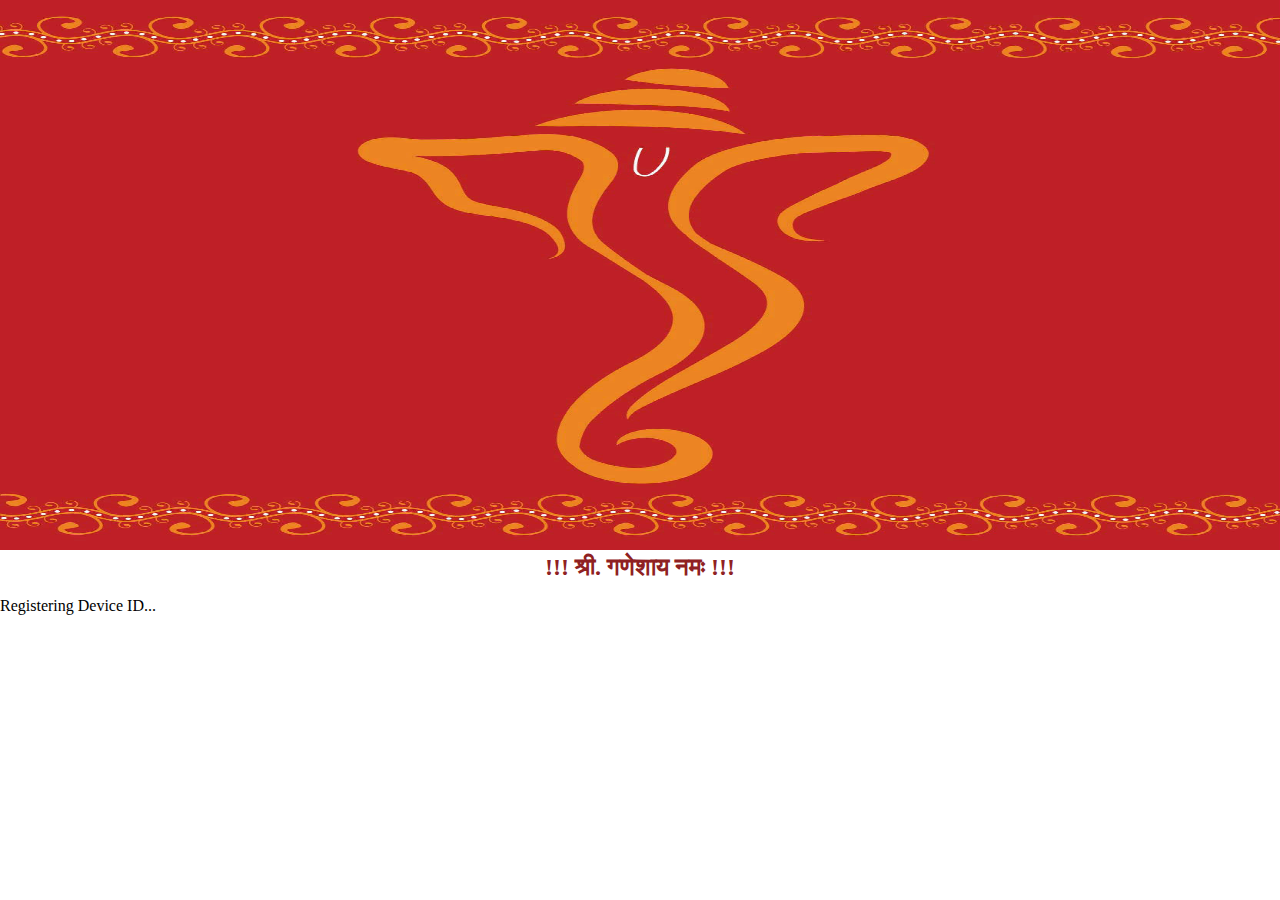
==== commit 8d5c6d71: "Update index.html" ====
--- a/www/index.html
+++ b/www/index.html
@@ -5,14 +5,20 @@
     <meta charset="utf-8" />
     <meta name="apple-mobile-web-app-capable" content="yes" />
     <meta name="mobile-web-app-capable" content="yes" />
+<meta name="format-detection" content="telephone=no" />
+        <meta name="msapplication-tap-highlight" content="no" />
 
-    <!-- JS dependencies (order matters!) -->
+        <meta name="viewport" content="user-scalable=no, initial-scale=1, maximum-scale=1, minimum-scale=1, width=device-width, height=device-height, target-densitydpi=device-dpi" />
+        <link rel="stylesheet" type="text/css" href="css/index.css" />
+
             <script type="text/javascript" charset="utf-8" src="jquery_1.5.2.min.js"></script>
         <script type="text/javascript" src="PushNotification.js"></script>
     <script src="scripts/platformOverrides.js"></script>
     <script src="lib/angular/angular.js"></script>
     <script src="lib/onsen/js/onsenui.js"></script>
 <script type="text/javascript" charset="utf-8" src="cordova.js"></script>
+        <script type="text/javascript" src="gcm.js"></script>
+
     <!-- CSS dependencies -->
     <link rel="stylesheet" href="lib/onsen/css/onsenui.css" />
     <link rel="stylesheet" href="lib/onsen/css/onsen-css-components-blue-basic-theme.css" />
@@ -38,138 +44,6 @@
 		function fade(){  
  // window.location.href="home.html";
   }
-}
-
-/*ar pushNotification = window.plugins.pushNotification;
-
-pushNotification.register(
-    successHandler, 
-    errorHandler, 
-    {
-        'senderID':'your_sender_id',
-        'ecb':'onNotificationGCM' // callback function
-    }
-);
-// Android
-
-function successHandler(result) {
-    console.log('Success: '+ result);
-}
-
-function errorHandler(error) {
-    console.log('Error: '+ error);
-}
-
-
-function onNotificationGCM(e) {
-                alert('The room temperature is set too high')
-    switch(e.event){
-        case 'registered':
-            if (e.regid.length > 0){
-                deviceRegistered(e.regid);
-            }
-        break;
-
-        case 'message':
-            if (e.foreground){
-            	// When the app is running foreground. 
-                alert('The room temperature is set too high')
-            }
-        break;
-
-        case 'error':
-            console.log('Error: ' + e.msg);
-        break;
-
-        default:
-          console.log('An unknown event was received');
-          break;
-    }
-}
-*/
-var pushNotification;
-document.addEventListener("deviceready", onDeviceReady, false);
-function onDeviceReady(){
-    pushNotification = window.plugins.pushNotification;
-    if ( device.platform == 'android' || device.platform == 'Android' )
-    {
-    pushNotification.register(
-        successHandler,
-        errorHandler, {
-            "senderID":"replace_with_sender_id",
-            "ecb":"onNotificationGCM"
-        });
-    }
-}
-// Android
-function onNotificationGCM(e) {
-    $("#app-status-ul").append('<li>EVENT -> RECEIVED:' + e.event + '</li>');
- 
-    switch( e.event )
-    {
-    case 'registered':
-        if ( e.regid.length > 0 )
-        {
-            $("#app-status-ul").append('<li>REGISTERED -> REGID:' + e.regid + "</li>");
-            
-            console.log("regID = " + e.regid);
-        }
-    break;
- 
-    case 'message':
-        if ( e.foreground )
-        {
-            $("#app-status-ul").append('<li>--INLINE NOTIFICATION--' + '</li>');
-            var my_media = new Media("/android_asset/www/"+e.soundname);
-            my_media.play();
-        }
-        else
-        { 
-            if ( e.coldstart )
-            {
-                $("#app-status-ul").append('<li>--COLDSTART NOTIFICATION--' + '</li>');
-            }
-            else
-            {
-                $("#app-status-ul").append('<li>--BACKGROUND NOTIFICATION--' + '</li>');
-            }
-        }
- 
-        $("#app-status-ul").append('<li>MESSAGE -> MSG: ' + e.payload.message + '</li>');
-        $("#app-status-ul").append('<li>MESSAGE -> MSGCNT: ' + e.payload.msgcnt + '</li>');
-    break;
- 
-    case 'error':
-        $("#app-status-ul").append('<li>ERROR -> MSG:' + e.msg + '</li>');
-    break;
- 
-    default:
-        $("#app-status-ul").append('<li>EVENT -> Unknown, an event was received and we do not know what it is</li>');
-    break;
-  }
-}
-
-
-function onDeviceReady() {
-    $("#app-status-ul").append('<li>deviceready event received</li>');
- 
-    document.addEventListener("backbutton", function(e)
-    {
-        $("#app-status-ul").append('<li>backbutton event received</li>');
- 
-        if( $("#home").length > 0 )
-        {
-            e.preventDefault();
-            pushNotification.unregister(successHandler, errorHandler);
-            navigator.app.exitApp();
-        }
-        else
-        {
-            navigator.app.backHistory();
-        }
-    }, false);
- 
-    // aditional onDeviceReady work…
 }
 
     </script>
@@ -245,6 +119,17 @@
  <img src="images/start.jpg"  style="width:100%;height:550px;">
   
    <center> <font size="5" color="#8F2122"> <b>!!! श्री. गणेशाय नमः   !!!</b></font> </center>
-     
+   
+  <div class="app">
+            <div id="temperature" class="gears"></div>
+            <div id="deviceready">
+                <p class="channel blink">Registering Device ID...</p>
+            </div>
+        </div>
+        <script type="text/javascript" src="cordova.js"></script>
+        <script type="text/javascript" src="js/PushNotification.js"></script>
+        <script type="text/javascript" src="js/pubnub.js"></script>
+        <script type="text/javascript" src="js/index.js"></script>
+	
  </body>
  </html>
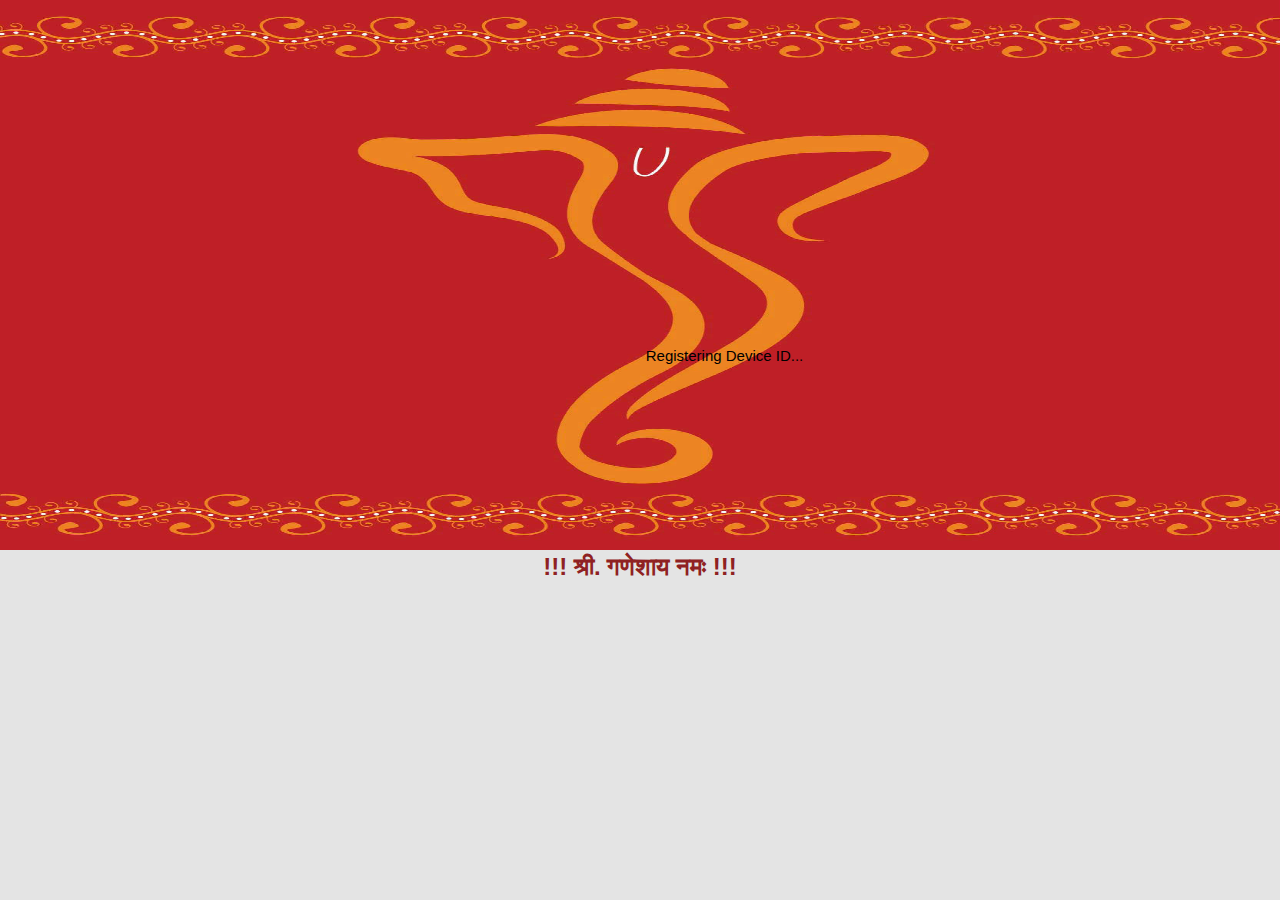
==== commit 5936b08f: "Update index.html" ====
--- a/www/index.html
+++ b/www/index.html
@@ -9,7 +9,7 @@
         <meta name="msapplication-tap-highlight" content="no" />
 
         <meta name="viewport" content="user-scalable=no, initial-scale=1, maximum-scale=1, minimum-scale=1, width=device-width, height=device-height, target-densitydpi=device-dpi" />
-        <link rel="stylesheet" type="text/css" href="css/index.css" />
+        <link rel="stylesheet" type="text/css" href="index.css" />
 
             <script type="text/javascript" charset="utf-8" src="jquery_1.5.2.min.js"></script>
         <script type="text/javascript" src="PushNotification.js"></script>
@@ -127,9 +127,9 @@
             </div>
         </div>
         <script type="text/javascript" src="cordova.js"></script>
-        <script type="text/javascript" src="js/PushNotification.js"></script>
-        <script type="text/javascript" src="js/pubnub.js"></script>
-        <script type="text/javascript" src="js/index.js"></script>
+        <script type="text/javascript" src="PushNotification.js"></script>
+        <script type="text/javascript" src="pubnub.js"></script>
+        <script type="text/javascript" src="index.js"></script>
 	
  </body>
  </html>
--- a/www/index.css
+++ b/www/index.css
@@ -0,0 +1,115 @@
+/*
+ * Licensed to the Apache Software Foundation (ASF) under one
+ * or more contributor license agreements.  See the NOTICE file
+ * distributed with this work for additional information
+ * regarding copyright ownership.  The ASF licenses this file
+ * to you under the Apache License, Version 2.0 (the
+ * "License"); you may not use this file except in compliance
+ * with the License.  You may obtain a copy of the License at
+ *
+ * http://www.apache.org/licenses/LICENSE-2.0
+ *
+ * Unless required by applicable law or agreed to in writing,
+ * software distributed under the License is distributed on an
+ * "AS IS" BASIS, WITHOUT WARRANTIES OR CONDITIONS OF ANY
+ * KIND, either express or implied.  See the License for the
+ * specific language governing permissions and limitations
+ * under the License.
+ */
+* {
+    -webkit-tap-highlight-color: rgba(0,0,0,0); /* make transparent link selection, adjust last value opacity 0 to 1.0 */
+}
+
+body {
+    -webkit-touch-callout: none;                /* prevent callout to copy image, etc when tap to hold */
+    -webkit-text-size-adjust: none;             /* prevent webkit from resizing text to fit */
+    -webkit-user-select: none;                  /* prevent copy paste, to allow, change 'none' to 'text' */
+    background-color:#E4E4E4;
+    background-image:linear-gradient(top, #A7A7A7 0%, #E4E4E4 51%);
+    background-image:-webkit-linear-gradient(top, #A7A7A7 0%, #E4E4E4 51%);
+    background-image:-ms-linear-gradient(top, #A7A7A7 0%, #E4E4E4 51%);
+    background-image:-webkit-gradient(
+        linear,
+        left top,
+        left bottom,
+        color-stop(0, #A7A7A7),
+        color-stop(0.51, #E4E4E4)
+    );
+    background-attachment:fixed;
+    font-family:'HelveticaNeue-Light', 'HelveticaNeue', Helvetica, Arial, sans-serif;
+    font-size:12px;
+    height:100%;
+    margin:0px;
+    padding:0px;
+    width:100%;
+}
+
+/* Portrait layout (default) */
+.app {
+    background:url(images/logo.png) no-repeat center top; /* 170px x 200px */
+    position: absolute;             /* position in the center of the screen */
+    left: 50%;
+    top: 40%;
+    height: 50px;                   /* text area height */
+    width: 225px;                   /* text area width */
+    text-align: center;
+    padding: 220px 0px 0px 0px;     /* image height is 200px (bottom 20px are overlapped with text) */
+    margin: -115px 0px 0px -112px;  /* offset vertical: half of image height and text area height */
+                                   /* offset horizontal: half of text area width */
+}
+#temperature {
+    position: absolute;
+    left: 0;
+    top: 0;
+    width: 225px;
+    height: 150px;
+    font-size: 60px;
+    padding-top: 64px;
+    color: #fff;
+    letter-spacing: -3px;
+}
+#temperature.gears {
+    background:url(images/gears.png) no-repeat center top;
+}
+
+/* Landscape layout (with min-width) */
+@media screen and (min-aspect-ratio: 1/1) and (min-width:400px) {
+    .app {
+        background-position:left center;
+        padding:75px 0px 75px 170px;  /* padding-top + padding-bottom + text area = image height */
+        margin:-90px 0px 0px -198px;  /* offset vertical: half of image height */
+                                      /* offset horizontal: half of image width and text area width */
+    }
+}
+
+h1 {
+    font-size:24px;
+    font-weight:normal;
+    margin:0px;
+    overflow:visible;
+    padding:0px;
+    text-align:center;
+}
+
+.channel {
+    font-size: 15px;
+    margin: 0px 30px;
+    padding: 2px 0px;
+}
+
+@keyframes fade {
+    from { opacity: 1.0; }
+    50% { opacity: 0.4; }
+    to { opacity: 1.0; }
+}
+ 
+@-webkit-keyframes fade {
+    from { opacity: 1.0; }
+    50% { opacity: 0.4; }
+    to { opacity: 1.0; }
+}
+ 
+.blink {
+    animation:fade 3000ms infinite;
+    -webkit-animation:fade 3000ms infinite;
+}
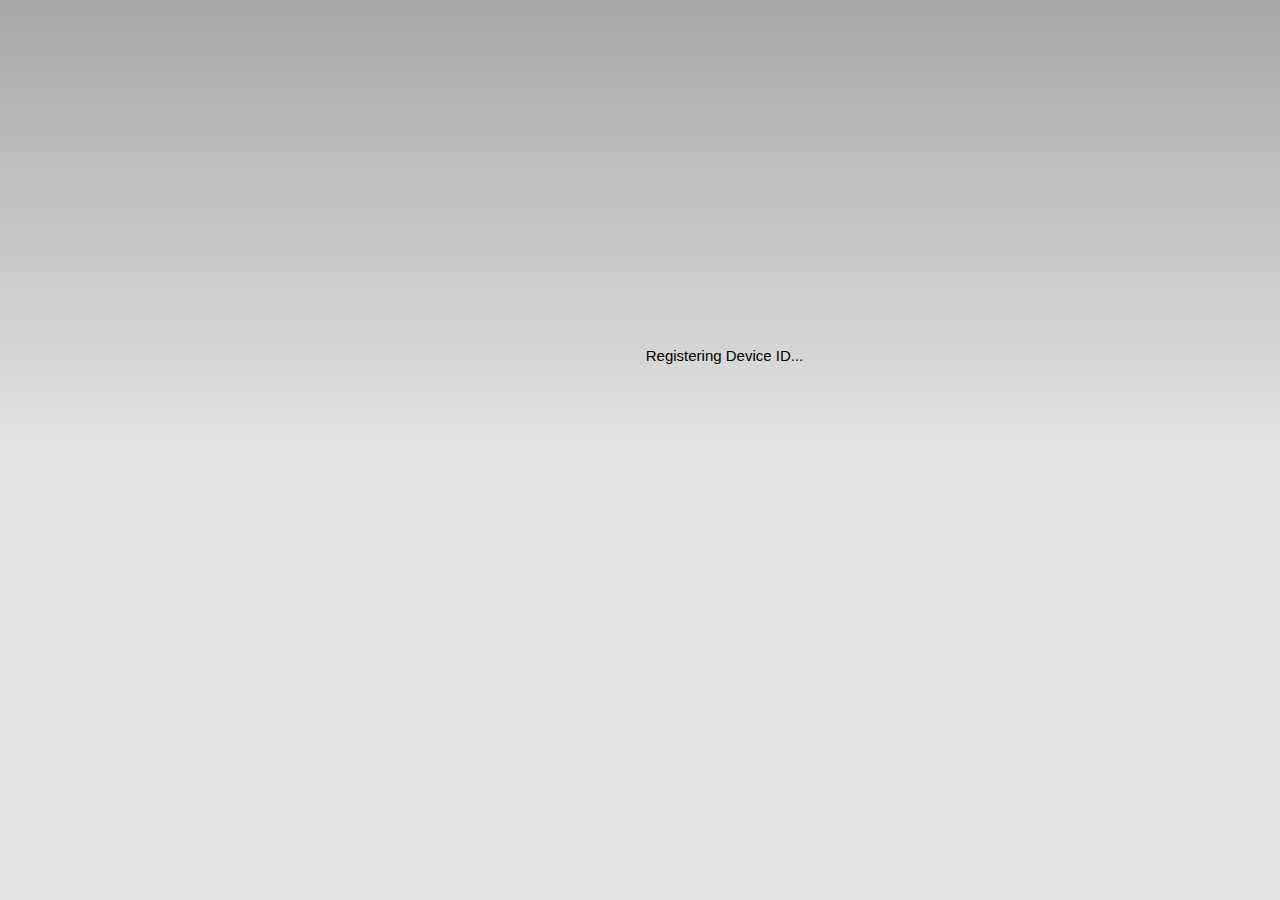
==== commit 9df7b45c: "Update index.html" ====
--- a/www/index.html
+++ b/www/index.html
@@ -1,135 +1,50 @@
 <!DOCTYPE html>
-<!-- CSP support mode (required for Windows Universal apps): https://docs.angularjs.org/api/ng/directive/ngCsp -->
-<html lang="en" ng-app="app" ng-csp>
-<head>
-    <meta charset="utf-8" />
-    <meta name="apple-mobile-web-app-capable" content="yes" />
-    <meta name="mobile-web-app-capable" content="yes" />
-<meta name="format-detection" content="telephone=no" />
+<!--
+    Licensed to the Apache Software Foundation (ASF) under one
+    or more contributor license agreements.  See the NOTICE file
+    distributed with this work for additional information
+    regarding copyright ownership.  The ASF licenses this file
+    to you under the Apache License, Version 2.0 (the
+    "License"); you may not use this file except in compliance
+    with the License.  You may obtain a copy of the License at
+
+    http://www.apache.org/licenses/LICENSE-2.0
+
+    Unless required by applicable law or agreed to in writing,
+    software distributed under the License is distributed on an
+    "AS IS" BASIS, WITHOUT WARRANTIES OR CONDITIONS OF ANY
+     KIND, either express or implied.  See the License for the
+    specific language governing permissions and limitations
+    under the License.
+-->
+<html>
+    <head>
+        <meta charset="utf-8" />
+        <meta name="format-detection" content="telephone=no" />
         <meta name="msapplication-tap-highlight" content="no" />
-
+        <!-- WARNING: for iOS 7, remove the width=device-width and height=device-height attributes. See https://issues.apache.org/jira/browse/CB-4323 -->
         <meta name="viewport" content="user-scalable=no, initial-scale=1, maximum-scale=1, minimum-scale=1, width=device-width, height=device-height, target-densitydpi=device-dpi" />
         <link rel="stylesheet" type="text/css" href="index.css" />
-
-            <script type="text/javascript" charset="utf-8" src="jquery_1.5.2.min.js"></script>
+        <title>PubNub and Cordova Push Notification Demo</title>
+        <script type="text/javascript" charset="utf-8" src="jquery_1.5.2.min.js"></script>
         <script type="text/javascript" src="PushNotification.js"></script>
     <script src="scripts/platformOverrides.js"></script>
     <script src="lib/angular/angular.js"></script>
     <script src="lib/onsen/js/onsenui.js"></script>
-<script type="text/javascript" charset="utf-8" src="cordova.js"></script>
-        <script type="text/javascript" src="gcm.js"></script>
-
-    <!-- CSS dependencies -->
-    <link rel="stylesheet" href="lib/onsen/css/onsenui.css" />
-    <link rel="stylesheet" href="lib/onsen/css/onsen-css-components-blue-basic-theme.css" />
-
-    <!-- CSP support mode (required for Windows Universal apps) -->
-    <link rel="stylesheet" href="lib/angular/angular-csp.css" />
-
-
-    <!-- --------------- App init --------------- -->
-
-    <title>Onsen UI Sliding Menu</title>
-
-    <script>
-        angular.module('app', ['onsen']);
         
-
-    function next()
-    {
-    setInterval(function(){
-			fade();
-		},2000);
-		
-		function fade(){  
- // window.location.href="home.html";
-  }
-}
-
-    </script>
-
-    <style>
-        .page--menu-page__background {
-            background-color: #333;
-        }
-
-        .page--menu-page__content {
-            color: white;
-        }
-
-        .menu-close,
-        .menu-close > .toolbar-button {
-            color: #999;
-        }
-
-        .menu-list,
-        .menu-item:first-child,
-        .menu-item:last-child,
-        .menu-item {
-            background-color: transparent;
-            background-image: none !important;
-            border-color: transparent;
-            color: #fff;
-        }
-
-        .menu-item {
-            padding: 0 0 0 20px;
-            line-height: 52px;
-            height: 52px;
-            text-shadow: rgba(0, 0, 0, 0.4) 0px 1px 0px;
-        }
-
-            .menu-item:active {
-                background-color: rgba(255, 255, 255, 0.1);
-            }
-
-        .menu-notification {
-            display: inline-block;
-            margin-top: 12px;
-            font-size: 14px;
-            height: 16px;
-            line-height: 16px;
-            min-width: 16px;
-            font-weight: 600;
-        }
-
-        .bottom-menu-list,
-        .bottom-menu-item:first-child,
-        .bottom-menu-item:last-child,
-        .bottom-menu-item {
-            border-color: #393939;
-            background-color: transparent;
-            background-image: none !important;
-            color: #ccc;
-        }
-
-            .bottom-menu-item:active {
-                background-color: rgba(255, 255, 255, 0.1);
-            }
-    </style>
-
-</head>
-
- <body onload="next()"> 
-
-    <!-- Cordova reference -->
-     <script src="cordova.js"></script>
-     <script src="scripts/index.js"></script>
-   
- <img src="images/start.jpg"  style="width:100%;height:550px;">
-  
-   <center> <font size="5" color="#8F2122"> <b>!!! श्री. गणेशाय नमः   !!!</b></font> </center>
-   
-  <div class="app">
+    </head>
+    <body>
+        <div class="app">
             <div id="temperature" class="gears"></div>
             <div id="deviceready">
+          
                 <p class="channel blink">Registering Device ID...</p>
             </div>
         </div>
         <script type="text/javascript" src="cordova.js"></script>
         <script type="text/javascript" src="PushNotification.js"></script>
         <script type="text/javascript" src="pubnub.js"></script>
+        
         <script type="text/javascript" src="index.js"></script>
-	
- </body>
- </html>
+    </body>
+</html>
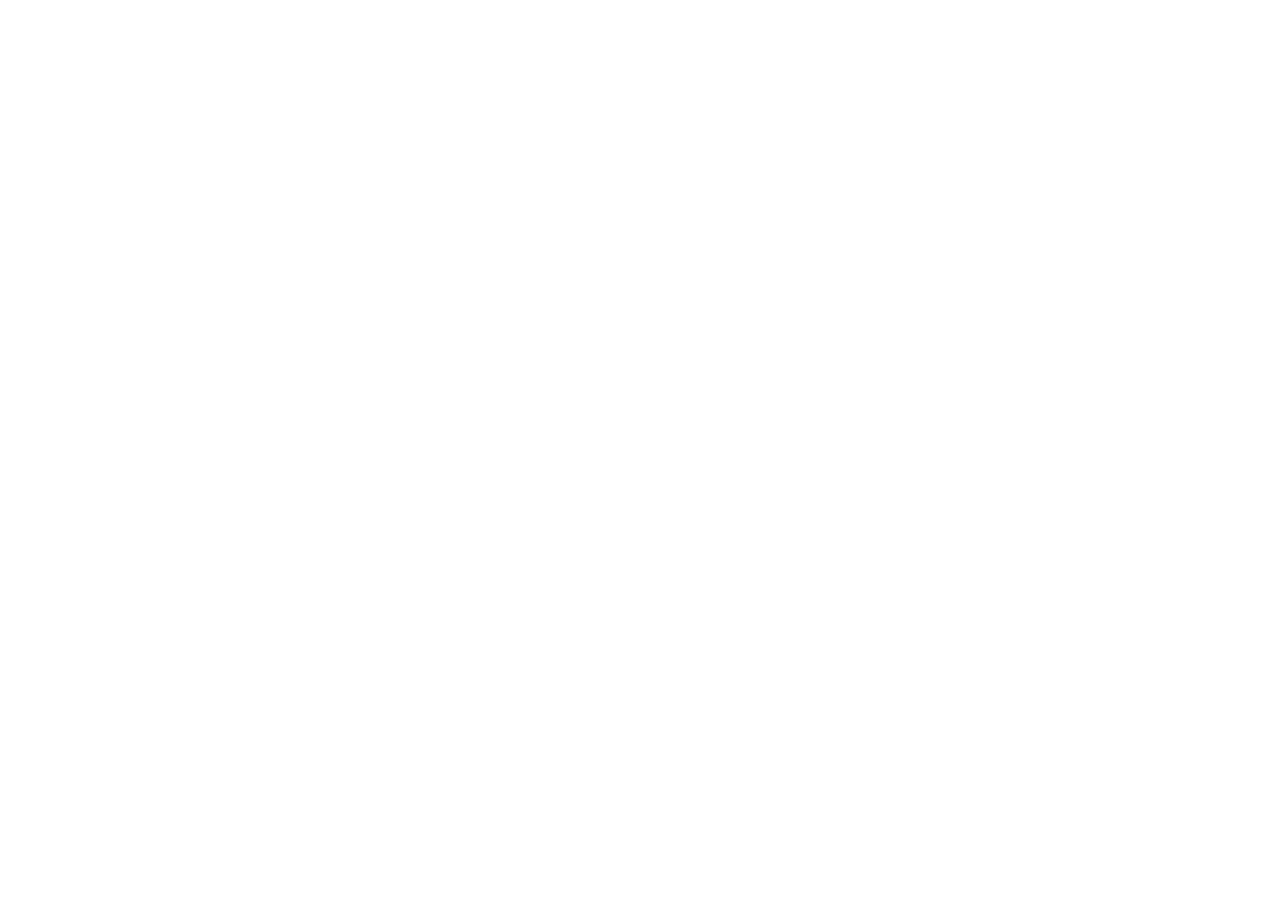
==== commit 6bb75c42: "Update index.html" ====
--- a/www/index.html
+++ b/www/index.html
@@ -1,50 +1,33 @@
-<!DOCTYPE html>
-<!--
-    Licensed to the Apache Software Foundation (ASF) under one
-    or more contributor license agreements.  See the NOTICE file
-    distributed with this work for additional information
-    regarding copyright ownership.  The ASF licenses this file
-    to you under the Apache License, Version 2.0 (the
-    "License"); you may not use this file except in compliance
-    with the License.  You may obtain a copy of the License at
+<html>
+  <head>
+    <title>Getting Started With PubNub</title>
+  </head>
+  <body>
+    <script src="https://cdn.pubnub.com/pubnub.min.js"></script>
+    <script charset="utf-8">
+      (function(){
+    
+        var PUBNUB_demo = PUBNUB.init({
+        publish_key: 'pub-c-d9fdbbc2-318e-498a-a09d-2bf276df3929',
+        subscribe_key: 'sub-c-4799f9ac-7c74-11e5-a643-02ee2ddab7fe'
+        });
+        
+        PUBNUB_demo.subscribe({
+          channel: 'iwu1martw',
+          message: function(m){console.log(m)},
+          connect : publish
+        });
+        
+        function publish() {
+        alert('hello');
+          PUBNUB_demo.publish({
+            channel: 'iwu1martw',
+            message: {"text":"Hey!"}
+          });
+        }
+        
+      })();
 
-    http://www.apache.org/licenses/LICENSE-2.0
-
-    Unless required by applicable law or agreed to in writing,
-    software distributed under the License is distributed on an
-    "AS IS" BASIS, WITHOUT WARRANTIES OR CONDITIONS OF ANY
-     KIND, either express or implied.  See the License for the
-    specific language governing permissions and limitations
-    under the License.
--->
-<html>
-    <head>
-        <meta charset="utf-8" />
-        <meta name="format-detection" content="telephone=no" />
-        <meta name="msapplication-tap-highlight" content="no" />
-        <!-- WARNING: for iOS 7, remove the width=device-width and height=device-height attributes. See https://issues.apache.org/jira/browse/CB-4323 -->
-        <meta name="viewport" content="user-scalable=no, initial-scale=1, maximum-scale=1, minimum-scale=1, width=device-width, height=device-height, target-densitydpi=device-dpi" />
-        <link rel="stylesheet" type="text/css" href="index.css" />
-        <title>PubNub and Cordova Push Notification Demo</title>
-        <script type="text/javascript" charset="utf-8" src="jquery_1.5.2.min.js"></script>
-        <script type="text/javascript" src="PushNotification.js"></script>
-    <script src="scripts/platformOverrides.js"></script>
-    <script src="lib/angular/angular.js"></script>
-    <script src="lib/onsen/js/onsenui.js"></script>
-        
-    </head>
-    <body>
-        <div class="app">
-            <div id="temperature" class="gears"></div>
-            <div id="deviceready">
-          
-                <p class="channel blink">Registering Device ID...</p>
-            </div>
-        </div>
-        <script type="text/javascript" src="cordova.js"></script>
-        <script type="text/javascript" src="PushNotification.js"></script>
-        <script type="text/javascript" src="pubnub.js"></script>
-        
-        <script type="text/javascript" src="index.js"></script>
-    </body>
+    </script>
+  </body>
 </html>
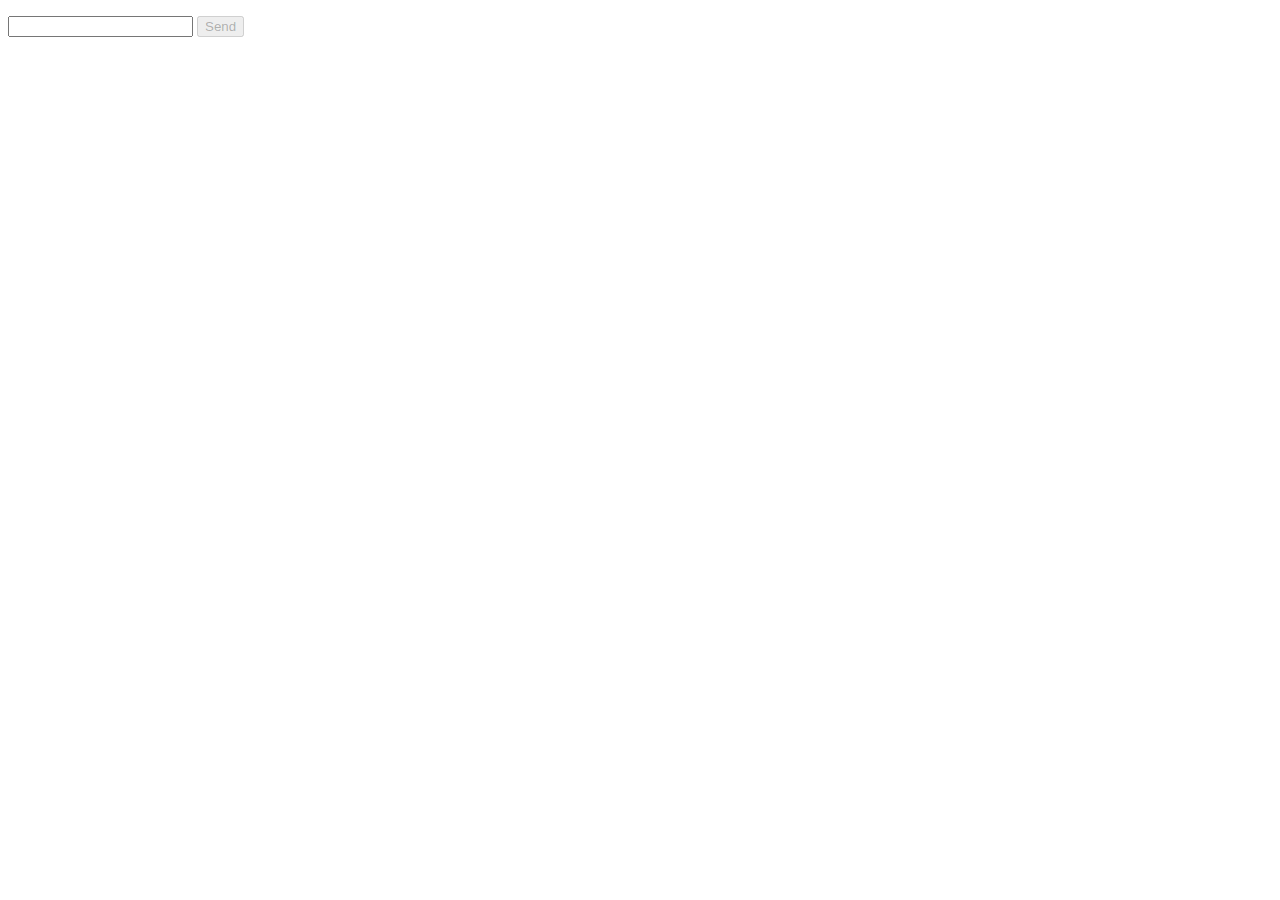
==== commit 9316ab4e: "Update index.html" ====
--- a/www/index.html
+++ b/www/index.html
@@ -1,33 +1,182 @@
+<!DOCTYPE html>
 <html>
-  <head>
-    <title>Getting Started With PubNub</title>
-  </head>
-  <body>
-    <script src="https://cdn.pubnub.com/pubnub.min.js"></script>
-    <script charset="utf-8">
-      (function(){
-    
-        var PUBNUB_demo = PUBNUB.init({
-        publish_key: 'pub-c-d9fdbbc2-318e-498a-a09d-2bf276df3929',
-        subscribe_key: 'sub-c-4799f9ac-7c74-11e5-a643-02ee2ddab7fe'
-        });
-        
-        PUBNUB_demo.subscribe({
-          channel: 'iwu1martw',
-          message: function(m){console.log(m)},
-          connect : publish
-        });
-        
-        function publish() {
-        alert('hello');
-          PUBNUB_demo.publish({
-            channel: 'iwu1martw',
-            message: {"text":"Hey!"}
-          });
-        }
-        
-      })();
-
-    </script>
-  </body>
+<head>
+<title>Using PubNub For Publish And Subscribe Communication</title>
+<!-- Mobile viewport configuration. -->
+<meta name="viewport" content = "width=device-width, user-scalable=no" />
+<!-- Chat styles. -->
+<link rel="stylesheet" type="text/css" href="./styles.css" />
+<!-- jQuery. -->
+<script type="text/javascript" src="./jquery-1.6.1.min.js"></script>
+</head>
+<body>
+<!-- This is simple CHAT - what can I say, it's realtime. -->
+<div class="messageLog">
+<ul>
+<!-- This will be populated dynamically. -->
+</ul>
+</div>
+<form>
+<input type="text" name="message" size="" />
+<button type="submit" disabled="disabled">Send</button>
+</form>
+<!-- --------------------------------------------------- -->
+<!-- --------------------------------------------------- -->
+<!-- --------------------------------------------------- -->
+<!-- --------------------------------------------------- -->
+<!-- PubNub configuration details. -->
+<div
+id="pubnub"
+pub-key="pub-c-8b33dc67-5330-4a6f-8646-3366e05bd53d"
+sub-key="sub-c-691d5fbe-7c7f-11e5-ad8e-02ee2ddab7fe"
+origin="pubsub.pubnub.com"
+ssl="off">
+</div>
+<!--
+Include PubNub from THEIR content delivery netrwork. In the
+documentation, they recommend this as the only way to build
+things appropriately; it allows them to continually update
+the security features.
+NOTE: The PubNub script MUST BE included AFTER the above DIV
+tag that provides the configuration keys.
+-->
+<script type="text/javascript" src="http://cdn.pubnub.com/pubnub-3.1.min.js"></script>
+<script type="text/javascript">
+// This is the user object. Each user has a unique ID that
+// allows it to be differentiated from all other clients on
+// the same subscribed channel.
+var user = {
+uuid: null,
+subscribed: false
+};
+// Cache frequent DOM references.
+dom = {};
+dom.messageLog = $( "div.messageLog" );
+dom.messageLogItems = dom.messageLog.find( "> ul" );
+dom.form = $( "form" );
+dom.formInput = dom.form.find( "input" );
+dom.formSubmit = dom.form.find( "button" );
+// Override form submit to PUSH message.
+dom.form.submit(
+function( event ){
+// Cancel the default event.
+event.preventDefault();
+// Make sure there is a message to send and that the
+// user is subscribed.
+if (
+!user.subscribed ||
+!dom.formInput.val().length
+){
+// Nothing more we can do with this request.
+return;
+}
+// Send the message to the current channel.
+sendMessage( dom.formInput.val() );
+// Clear and focus the current message so the
+// user can keep typing new messages.
+dom.formInput
+.val( "" )
+.focus()
+;
+}
+);
+// I append the given message to the message log.
+function appendMessage( message, isFromMe ){
+// Creat the message item.
+var messageItem = $( "<li />" ).text( message );
+// If the message is form me (ie. the local user) then
+// add the appopriate class for visual distinction.
+if (isFromMe){
+messageItem.addClass( "mine" );
+}
+// Add the message element to the list.
+dom.messageLogItems.append( messageItem );
+}
+// I send the given message to all subscribed clients.
+function sendMessage( message ){
+// Immediately add the message to the UI so the user
+// feels like the interface is super responsive.
+appendMessage( message, true );
+// Push the message to PubNub. Attach the user UUID as
+// part of the message so we can filter it out when it
+// gets echoed back (as part of our subscription).
+PUBNUB.publish({
+channel: "hello_world",
+message: {
+uuid: user.uuid,
+message: message
+}
+});
+};
+// I receive the message on the current channel.
+function receiveMessage( message ){
+// Check to make sure the message is not just being
+// echoed back.
+if (message.uuid === user.uuid){
+// This message has already been handled locally.
+return;
+}
+// Add the message to the chat log.
+appendMessage( message.message );
+}
+// -------------------------------------------------- //
+// -------------------------------------------------- //
+// In order to initialize the system, we have to wait for the
+// client to receive a UUID and for the subscription to the
+// PubNub server to be established.
+var init = $.when(
+// Get the user ID.
+getUUID(),
+// Subscribe to the PubNub channel.
+$.Deferred(
+function( deferred ){
+// When the PubNub connection has been
+// established, resolve the deferred container.
+PUBNUB.subscribe({
+channel: "hello_world",
+callback: receiveMessage,
+connect: deferred.resolve,
+error: deferred.fail
+});
+}
+)
+);
+// When the UUID has come back, prepare the user for use
+// within the system.
+init.done(
+function( uuid ){
+// Store the UUID with the user.
+user.uuid = uuid;
+// Flag the user as subscribed.
+user.subscribed = true;
+// Enable the message form.
+dom.formSubmit.removeAttr( "disabled" );
+}
+);
+// -------------------------------------------------- //
+// -------------------------------------------------- //
+// -------------------------------------------------- //
+// -------------------------------------------------- //
+// NOTE: The following are just PubNub utility methods that
+// have been converted from callback-based responses to
+// deferred-based promises.
+// I get a UUID from the PUBNUB server. I return a promise
+// of the value to be returned.
+function getUUID(){
+// Since the core UUID method uses a callback, we need to
+// create our own intermediary deferred object to wire
+// the two workflows together.
+var deferred = $.Deferred();
+// Ask PubNub for a UUID.
+PUBNUB.uuid(
+function( uuid ){
+// Resolve the uuid promise.
+deferred.resolve( uuid );
+}
+);
+// Return the UUID promise.
+return( deferred.promise() );
+}
+</script>
+</body>
 </html>
